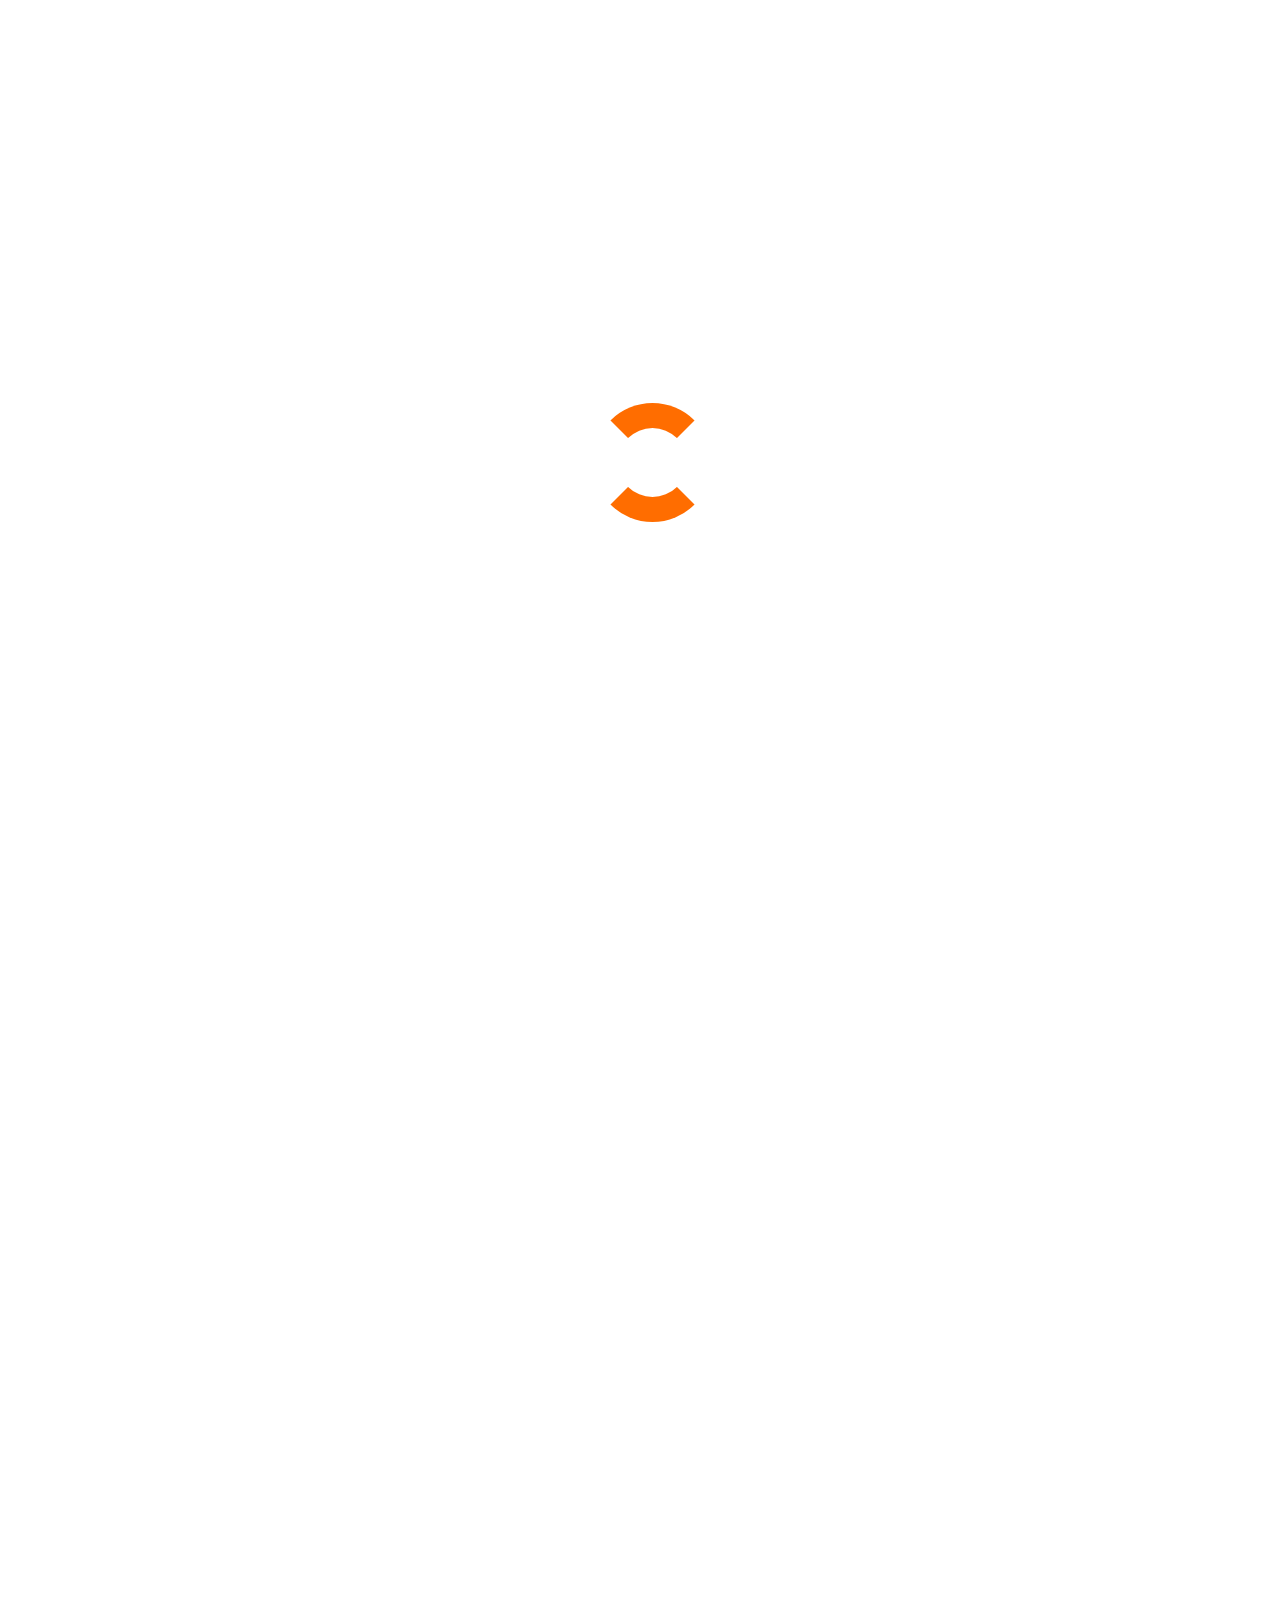
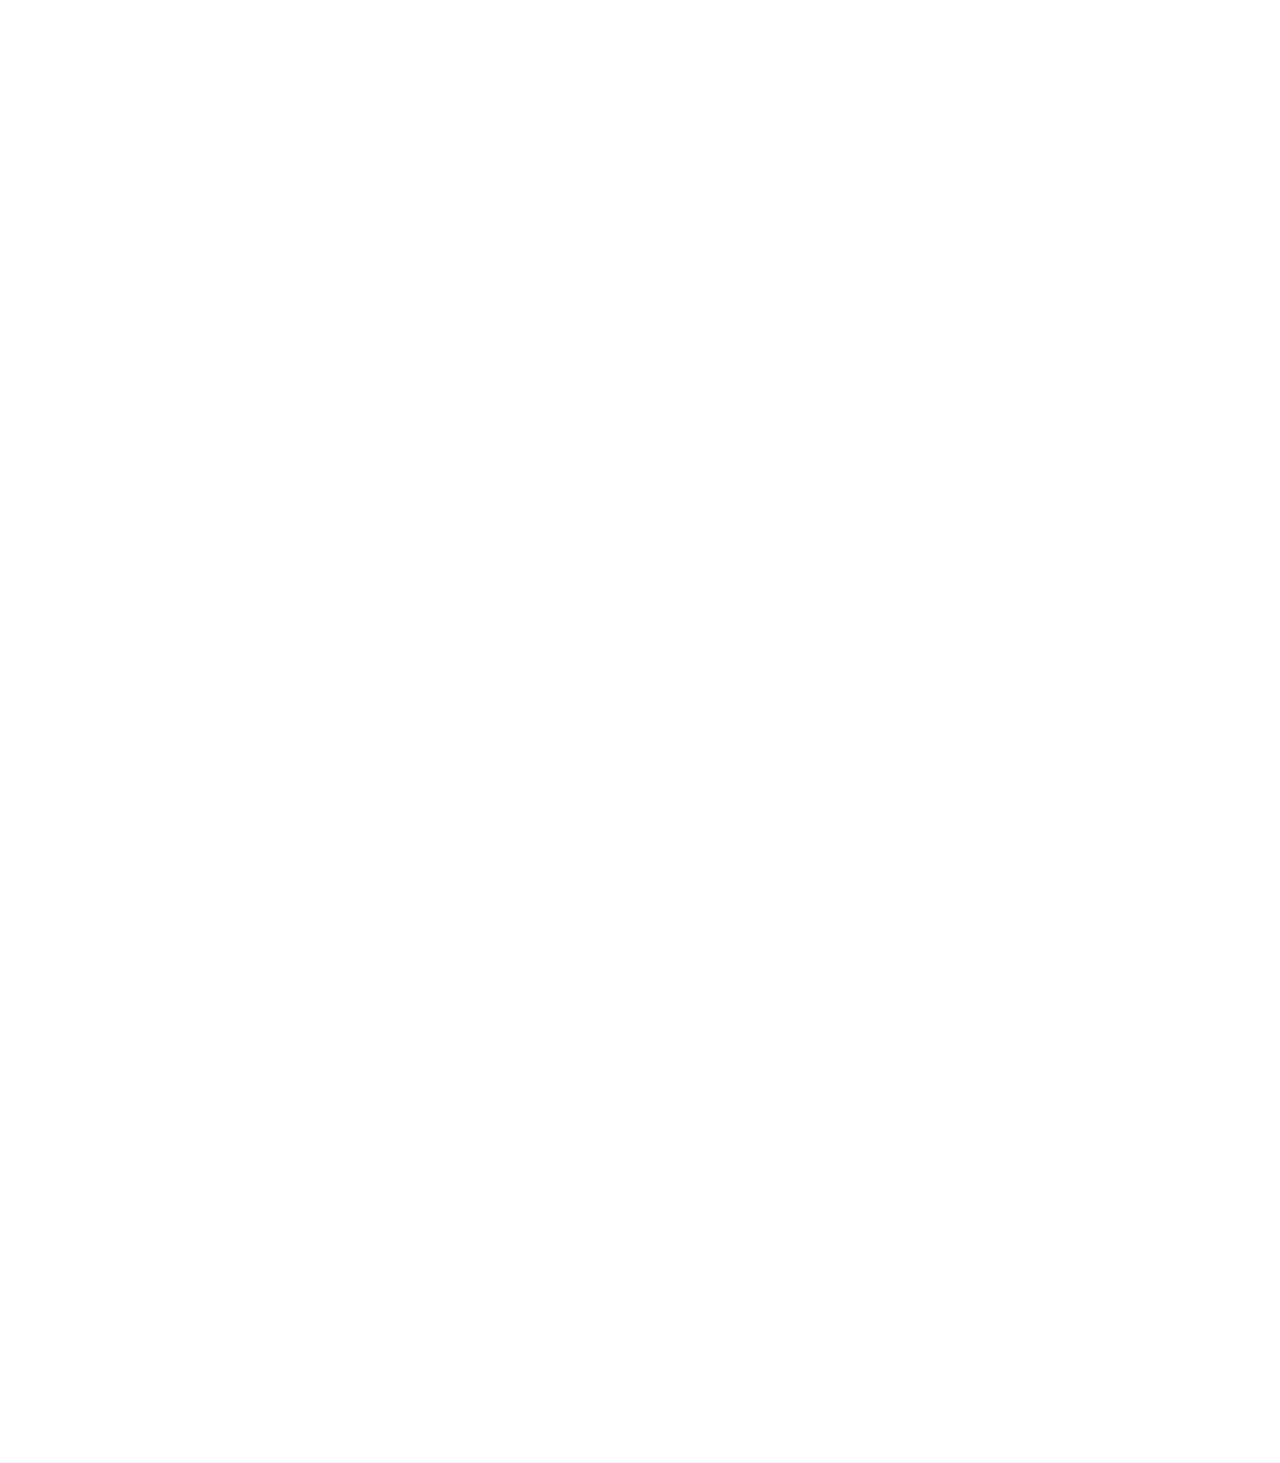
==== index.html @ 408ec14e "Fixed the place the support would take at the bottom of the page" ====
<!DOCTYPE html>
<html lang="en" dir="ltr">

<head>
    <meta charset="utf-8">
    <meta name="viewport" content="width=device-width, initial-scale=1" />
    <link rel="stylesheet" href="assets/styles/loading.css" media="all">
    <link rel="stylesheet" href="assets/styles/main.css" media="all">
    <link rel="stylesheet" href="assets/styles/nav.css" media="all">
    <link rel="stylesheet" href="assets/styles/index.css" media="all">

    <link rel="icon" href="favicon.ico" type="image/x-icon" />

    <link rel="canonical" href="https://maik.dev/projects/learntoprogram">

    <title>Learn to Program</title>
    <!--
    <meta name="description" content="" />

    <meta property="og:title" content="" />
    <meta property="og:type" content="article" />
    <meta property="og:url" content="" />
    <meta property="og:image" content="" />
    <meta property="og:site_name" content="" />
    <meta property="og:description" content="" />

    <meta name="twitter:card" content="summary_large_image">
    <meta name="twitter:title" content="" />
    <meta name="twitter:description" content="" />
    <meta name="twitter:image" content="" />
    <meta name="twitter:site" content="" />
    <meta name="twitter:creator" content="@maik_dev" />
-->
</head>

<body>
    <div id="top"></div>
    <div id="loading">
        <div class="container">
            <span class="load_icon"></span>
        </div>
    </div>
    <nav>
        <input class="nav_toggle_input hidden" id="nav_toggle_mobile" type="checkbox">
        <label class="nav_toggle desktop_hidden" for="nav_toggle_mobile"></label>
        <a class="logo" href="/">Learn to Program</a>
        <ul class="items">
            <li class="item active"><a href="/">Home</a></li>
            <li class="item hasdropdown">
                <a href="#">Learn</a>
                <div class="submenu mobile_hidden">
                    <div class="column capitalize">
                        <span><a href="#">Subjects</a></span>
                        <ul>
                            <li><a href="#">Full catalog</a></li>
                            <li><a href="#">Web development</a></li>
                            <li><a href="#">Programming</a></li>
                            <li><a href="#">Data science</a></li>
                            <li><a href="#">Partnerships</a></li>
                            <li><a href="#">Design</a></li>
                        </ul>
                    </div>
                    <div class="column">
                        <span><a href="#">Languages</a></span>
                        <ul>
                            <li><a href="#">Python</a></li>
                            <li><a href="#">Java</a></li>
                            <li><a href="#">Ruby</a></li>
                            <li><a href="#">Kotlin</a></li>
                            <li><a href="#">PHP</a></li>
                        </ul>
                    </div>
                    <div class="column">
                        <span><a href="#">Frameworks</a></span>
                        <ul>
                            <li><a href="#">Vue.js</a></li>
                            <li><a href="#">ReactJS</a></li>
                            <li><a href="#">Express</a></li>
                        </ul>
                    </div>
                </div>
            </li>
            <li class="item"><a href="/pricing.html">Pricing</a></li>
            <li class="item"><a href="/contact.html">Contact</a></li>
            <div class="nav_background"></div>
        </ul>
    </nav>
    <header class="parallax">
        <div class="container center">
            <div class="left column">
                <img class="logo" src="/assets/images/logo.svg" alt="Logo">
                <h1>Learn to Program</h1>
                <div class="typewriter">
                    <span>Code your own:</span>
                    <div class="container">
                        <div class="blinker-container">
                            <span class="typewriter-text website">Website</span><span class="typewriter-text software">Software</span><span class="typewriter-text framework">Framework</span>
                        </div>
                    </div>
                </div>
            </div>
            <div class="right getstarted column">
                <!--                <h2>Get started!</h2>-->
                <!--                <p>Lorem ipsum dolor sit amet, consectetur adipisicing elit. Ipsam, odit.</p>-->
                <a class="button" href="#start">Learn More..</a>
            </div>
        </div>
    </header>

    <div class="content">
        <div class="info">
            <div id="notsurewheretobegin" class="notsurewheretobegin">
                <h1>Why learn coding with us?</h1>
                <p>First, we copied the best system for learning to code.
                    Some time later, we've (almost) perfected it.</p>
            </div>
            <div id="timeline" class="timeline">
                <div class="step">
                    <div class="picture">
                        <img title="Choose what to learn" src="/assets/images/index/computer.svg" alt="Computer">
                    </div>
                    <div class="text">
                        <h1>Choose what to learn</h1>
                        <p>From building websites to analyzing data, the choice is yours. Not sure where to start? We'll point you in the right direction.</p>
                    </div>
                </div>
                <div class="step">
                    <div class="picture">
                        <img title="Learn by doing" src="/assets/images/index/computer.svg" alt="Computer">
                    </div>
                    <div class="text">
                        <h1>Learn by doing</h1>
                        <p>No matter your experience level, you'll be writing real, working code in seconds.</p>
                    </div>
                </div>
                <div class="step">
                    <div class="picture">
                        <img title="Get instant feedback" src="/assets/images/index/computer.svg" alt="Computer">
                    </div>
                    <div class="text">
                        <h1>Get instant feedback</h1>
                        <p>Your code will be executed and tested as soon as you submit it, so you always know if you're on the right track.</p>
                    </div>
                </div>
                <div class="step">
                    <div class="picture">
                        <img title="Put your learning into practice" src="/assets/images/index/computer.svg" alt="Computer">
                    </div>
                    <div class="text">
                        <h1>Put your learning into practice</h1>
                        <p>Apply your learning with real-world projects and test your knowledge with <a href="#">our project ideas</a>.</p>
                    </div>
                </div>
                <div class="step">
                    <div class="picture">
                        <img title="Get your dream job" src="/assets/images/index/computer.svg" alt="Computer">
                    </div>
                    <div class="text">
                        <h1>Get your dream job</h1>
                        <p>Coding skills have never been more in-demand. Learn everything you need up your career with <a href="#">our certificates</a>.</p>
                    </div>
                </div>
            </div>
            <div id="whattodo" class="whattodo">
                <div class="points">
                    <span class="point">Tell us <span class="why">why</span> you want to learn to code</span>
                    <span class="point">We’ll show you <span class="what">what</span> to learn</span>
                </div>
            </div>
        </div>
        <div class="support mobile_hidden">
            <div class="container">
                <div class="content">
                    <h1>Support</h1>
                    <p>Online text support is not available yet. Please come back later or send us an email at <a href="mailto:learntoprogram@maik.dev">learntoprogram@maik.dev</a>.</p>
                    <p>You can also try to contact us using the <a href="/contact.html#form">contact form</a>.</p>
                </div>
            </div>
        </div>
    </div>

    <footer id="footer">
        <div class="column">
            <h1>Info</h1>
            <ul>
                <li><a href="#">Languages</a></li>
                <li><a href="#">Account</a></li>
                <li><a href="#">Pricing</a></li>
                <li><a href="#">Work with us</a></li>
                <li><a href="#">Hiring</a></li>
            </ul>
        </div>
        <div class="column">
            <h1>Need help?</h1>
            <ul>
                <li><a href="#">Customer service</a></li>
                <li><a href="#">Group sales</a></li>
                <li><a href="#">Pricing</a></li>
                <li><a href="#">Lorem</a></li>
                <li><a href="#">ipsum</a></li>
            </ul>
        </div>
        <div class="column newsletter">
            <h1>Stay connected</h1>
            <p>Join over 10,000 people who recieve our bi-weekly newsletter.</p>
            <div class="signup">
                <input type="email" name="email" placeholder="Email Adress">
                <button>Sign-Up</button>
            </div>
        </div>
        <div class="bottom">
            <div class="uparrow">
                <a href="#top">&#8963;</a>
            </div>
            <div class="copyright">
                <span class="copyright">© Maik de Kruif (maikka39). All rights reserved.</span>
                <span class="splitmark">|</span>
                <span class="not_affiliated">Learn to Program is not affiliated with any company.</span>
                <span class="splitmark">|</span>
                <span class="trademarks">Brand and product names mentioned are trademarks of their respective companies.</span>
            </div>
            <div class="links">
                <ul>
                    <li><a href="#">Terms of Service</a></li>
                    <li><a href="#">Privacy Policy</a></li>
                    <li><a href="#">Sitemap</a></li>
                </ul>
            </div>
        </div>
    </footer>

</body></html>
---- assets/styles/loading.css ----
#loading {
    transition: none;
    top: 0;
    left: 0;
    position: sticky;
    display: block;
    width: 0;
    height: 0;
    z-index: 100;
}

#loading > .container {
    transition: none;
    position: relative;
    width: 100vw;
    height: 100vh;
    background: #ffffff;
    animation: hide 0.2s infinite forwards;
    animation-iteration-count: 1;
    animation-delay: 0.25s;
}

#loading .load_icon {
    position: absolute;
    left: 50%;
    top: 50%;
    transform: translate(-50%, -50%);
    display: inline-block;
    width: 96px;
    height: 96px;
}

#loading .load_icon:after {
    content: " ";
    display: block;
    width: 69px;
    height: 69px;
    margin: 1px;
    border-radius: 50%;
    border: 25px solid #ff6d00;
    border-color: #ff6d00 transparent #ff6d00 transparent;
    animation: loading 0.8s linear infinite;
}

@keyframes hide {
    from {
        opacity: 1;

    }

    99% {
        opacity: 0;
        height: 100vh;
    }

    to {
        opacity: 0;
        visibility: hidden;
        height: 0;
    }
}

@keyframes loading {
    0% {
        transform: rotate(0deg);
    }

    100% {
        transform: rotate(360deg);
    }
}
---- assets/styles/main.css ----
@import url('https://fonts.googleapis.com/css?family=Roboto+Mono&display=fallback');
@import url('https://fonts.googleapis.com/css?family=Roboto&display=swap');

html,
body {
    margin: 0;
    padding: 0;
}

body {
    position: relative;
    font-family: 'Roboto', sans-serif;
    letter-spacing: 0.04em;
    overflow-x: hidden;
    overflow-y: auto;
    scroll-behavior: smooth;
}

::selection {
    color: #ff6d00;
    background: #000000;
}

p {
    letter-spacing: 0.05em;
    line-height: 1.2em;
}

a {
    color: #ff6d00;
}

* {
    transition: background-color 0.15s ease;
}

@media screen and (max-width: 480px) {

    body,
    input,
    select,
    textarea {
        font-size: 12pt;
    }
}

@media screen and (max-width: 480px) {

    html,
    body {
        min-width: 320px;
    }
}

@media screen and (max-width: 736px) {

    body,
    input,
    select,
    textarea {
        font-size: 12pt;
    }
}

/*
@media screen and (max-width: 736px) {

	html,
	body {
		overflow-x: hidden;
	}
}
*/

@media screen and (max-width: 980px) {

    body,
    input,
    select,
    textarea {
        font-size: 12pt;
    }
}

@media screen and (max-width: 1280px) {

    body,
    input,
    select,
    textarea {
        font-size: 11.5pt;
    }
}

@media screen and (max-width: 1680px) {

    body,
    input,
    select,
    textarea {
        font-size: 13pt;
    }
}



.hidden {
    display: none !important;
}

.nocroll {
    overflow: hidden;
}

.capitalize {
    text-transform: capitalize;
}

.center {
    position: absolute;
    left: 50%;
    top: 50%;
    transform: translate(-50%, -50%);
    /*
    display: flex;
justify-content: center;
align-content: center
*/
}

@media only screen and (max-width: 736px) {
    .mobile_hidden {
        display: none !important;
    }
}

@media only screen and (min-width: 736px) {
    .desktop_hidden {
        display: none !important;
    }
}

body > .content {
    background: #ffffff;
    z-index: 0;
    position: relative;
}

body > .content > .support {
    position: absolute;
    bottom: 0;
    right: 0;
    height: 100%;
    width: 0;

    display: flex;
    align-items: flex-end;
    justify-content: flex-end;

}

body > .content > .support > .container {
    position: sticky;
    transform: translateX(calc(-40vw - 2 * 3em));
    bottom: 0;
    width: 0;
}

body > .content > .support .content {
    position: relative;
    width: 40vw;
    box-sizing: border-box;
    margin: 3em;
    margin-top: -6em;
    background: #ff6d00;
    padding: 2em;
    border-radius: 20px;
    border-bottom-right-radius: 0;
    /*    width: 30vw;*/
    clip-path: circle(2.5em at calc(100% - 3em) calc(100% - 3em));
    transition: all 0.25s ease-in-out;
    cursor: pointer;
    box-shadow: 0 4px 8px 0 rgba(0, 0, 0, 0.2),
        0 6px 20px 0 rgba(0, 0, 0, 0.19);
    /*    pointer-events: none;*/
}

body > .content > .support .content:after {
    /*    content: "\260E";*/
    content: " ";
    width: 1em;
    height: 1em;
    background: #ffffff;
    /*    -webkit-mask: url("/assets/images/chat.svg") no-repeat 50% 50%;*/
    /*    mask: url("/assets/images/chat.svg") no-repeat 50% 50%;*/
    /*        background-repeat: no-repeat;*/

    -webkit-mask-image: url("/assets/images/chat.svg");
    -webkit-mask-mode: match-source;
    -webkit-mask-repeat: no-repeat;
    -webkit-mask-size: cover;

    mask-image: url("/assets/images/chat.svg");
    mask-mode: match-source;
    mask-repeat: no-repeat;
    mask-size: cover;

    position: absolute;
    color: #ffffff;
    font-size: 3em;
    right: 0.5em;
    bottom: 0.5em;
}

body > .content > .support .content:hover {
    background: #ff6d00;
    clip-path: circle(75%);
    cursor: default;
}

body > .content > .support .content:hover:after {
    background: transparent;
}

body > .content > .support .content > * {
    color: transparent;
}

body > .content > .support .content:hover > * {
    color: #ffffff;
}

body > .content > .support .content > h1 {
    font-size: 2em;
    margin: 0 0 0.5em;
}


body > .content > .support .content > p a {
    text-decoration: underline;
    font-weight: 800;
    color: inherit;
}
---- assets/styles/nav.css ----
/*
 * ################
 *  Navigation Bar
 * ################
 */

body > nav {
    position: absolute;
    width: 100%;
    height: 3.5em;
    line-height: 3.5em;
    z-index: 10;
    user-select: none;
    display: flex;
    justify-content: space-between;
}

body > nav > .nav_toggle {
    position: absolute;
    z-index: 10;
    top: 0;
    left: 0;
    background-color: #000000;
    width: 3.5em;
    height: 3.5em;
}

body > nav > .nav_toggle:before {
    position: absolute;
    display: inline-block;
    width: calc(3.5em /2);
    height: calc(3.5em /2);
    top: 0;
    left: 0;
    margin: 0;
    text-decoration: none;
    text-align: center;
    color: #ffffff;
    content: "\2263";
    font-weight: 900;
    font-size: 2em;
}

body > nav > .nav_toggle_input:checked + .nav_toggle:before {
    content: "\2715";
}

body > nav > .nav_toggle_input:checked ~ .items {
    clip-path: inset(0% 0% 0% 0%);
}

body > nav > .logo {
    text-decoration: none;
    color: #000000;
    margin-left: 0.5em;
    display: inline-block;
    height: 3.5em;
    padding: 0 1em;
}

body > nav > .items {
    cursor: default;
    user-select: none;
    margin: 0;
    padding: 0;
    margin-right: 1em;
    list-style: none;
}

body > nav > .items > .item {
    display: inline-block;
    height: 3.5em;
    padding: 0 0.1em;
}

body > nav > .items > .item > a {
    text-decoration: none;
    display: inline-block;
    cursor: pointer;
    color: #000000;
    position: relative;
    height: 3.5em;
    padding: 0 1em;
}

body > nav > .items > .nav_background {
    position: absolute;
    left: 0;
    top: 0;
    width: 100%;
    height: 100%;
    z-index: -1;
    background-color: transparent;
    transition-delay: 0.25s;
}

body > nav > .items > .item:hover {
    /*    background-color: #c2c2c2;*/
    /*    background-color: rgba(240, 240, 240, 0.75);*/
    background-color: rgba(117, 117, 117, 0.09);
}

body > nav > .items .hasdropdown:hover ~ .nav_background {
    transition-delay: 0s;
    background-color: rgba(255, 255, 255, 0.75);
}

body > nav > .items > .item:hover > .submenu {
    clip-path: inset(0% 0% 0% 0%)
}

body > nav > .items > .item > .submenu {
    transition: clip-path 0.25s;
    clip-path: inset(0% 0% 100% 0%);
    position: absolute;
    background: rgba(255, 255, 255, 0.75);
    left: 0;
    padding: 1em 3em;
    width: calc(100vw - 2 * 3em);

    /*    Is set to flex on hover    */
    display: flex;
    /*    display: none;*/
    flex-direction: row;
    flex-wrap: wrap;
    justify-content: space-between;
    /*    align-items: flex-start;*/
    align-items: stretch;
}

body > nav > .items > .item > .submenu > .column {
    display: block;
    margin: 0 2em;
    flex-grow: 1;
}

body > nav > .items > .item > .submenu > .column a {
    text-decoration: none;
    color: #000000;
}

body > nav > .items > .item > .submenu > .column > span {
    font-size: 1em;
    font-weight: 800;
}

body > nav > .items > .item > .submenu > .column > span > a {
    display: block;
    /*    To add padding before the element starts    */
    margin-left: -1em;
    padding-left: 1em;
}

body > nav > .items > .item > .submenu > .column > ul {
    list-style: none;
    padding-left: 1em;
    min-width: 10em;
    /*    Use grid because of a bug in flexbox    */
    /*    https://stackoverflow.com/a/33899301/9146982    */
    /*    Also, this works beter as you can specify the amount of items below each other instead of having to calculate the height    */
    display: grid;
    grid-auto-flow: column;
    grid-template-rows: repeat(4, auto);
}

body > nav > .items > .item > .submenu > .column > ul > li {
    margin-right: 1em;
    background-color: transparent;
}

body > nav > .items > .item > .submenu > .column > ul > li:hover {
    background-color: #cccccc;
}

body > nav > .items > .item > .submenu > .column > ul > li > a {
    display: block;
    line-height: 1.5em;
    padding: 0.5em;
    color: #000000;
}

@media only screen and (max-width: 736px) {
    body > nav {
        background: #ffffff;
        user-select: none;
        position: sticky;
        top: 0;
    }

    body > nav > .logo {
        background: #ffffff;
        width: 100%;
        margin: 0;
        text-align: center;
        position: absolute;
        left: 50%;
        transform: translateX(-50%);
    }

    body > nav > .items {
        transition: clip-path 0.25s;
        clip-path: inset(0% 100% 0% 0%);
        position: absolute;
        margin-top: 3.5em;
        background: #c2c2c2;
        width: 100%;
        height: calc(100vh - 3.5em);
    }

    body > nav > .items > .item {
        display: block;
        padding: 0;
        width: 100%;
    }

    body > nav > .items > .item > a {
        padding: 0;
        padding-left: 2em;
        width: calc(100% - 2em);
    }

    body > nav > .nav_toggle {
        display: block;
    }
}


/*
 * ########
 *  Footer
 * ########
 */


body > footer {
    position: relative;
    background: #000000;
    display: flex;
    flex-direction: row;
    flex-wrap: wrap;
    justify-content: space-evenly;
    padding: 3em;
}

body > footer > .column {
    background: #000000;
    /*    height: 40vh;*/
    align-self: flex-start;
    display: flex;
    flex-direction: column;
    color: #ffffff;
    padding: 2em;
    margin-bottom: -1em;
}

body > footer > .column > h1 {
    text-transform: uppercase;
}

body > footer > .column > ul {
    list-style: none;
    font-size: 1.2em;
    margin: 0;
    padding: 0;
}

body > footer > .column > ul > li > a {
    text-decoration: none;
    text-transform: capitalize;
    color: #ff6d00;
}

body > footer > .column > ul > li > a:after {
    content: ">";
    margin: 0 0.5em;
    line-height: 100%;
}

body > footer > .newsletter {
    /*    */
}

body > footer > .newsletter > .signup {
    display: block;
    height: 3.5em;
}

body > footer > .newsletter > .signup > * {
    display: inline-block;
    font-size: 1em;
    padding: 0.5em 1.5em;
    box-sizing: border-box;
}


body > footer > .newsletter > .signup > input {
    height: 100%;
}


body > footer > .newsletter > .signup > button {
    border: none;
    height: 100%;
    background: #ff6d00;
    color: #ffffff;
}

body > footer > .bottom {
    align-self: flex-end;
    text-align: center;
}

body > footer > .bottom > .uparrow {
    user-select: none;
}

body > footer > .bottom > .uparrow > a {
    color: #ffffff;
    display: inline-block;
    text-decoration: none;
    padding: 0.3em 1.5em 0;
    font-size: 3.4em;
    transition: all 0.2s ease;
}

body > footer > .bottom > .uparrow > a:hover {
    transform: translateY(-0.2em);
    /*    Add a padding so the arrow doesn't go up and down when putton the cursor underneath the arrow    */
    padding-bottom: 0.2em;
    margin-bottom: -0.2em;
}

body > footer > .bottom > .copyright {
    display: block;
    flex: none;
    bottom: 0;
    color: #ffffff;
    padding: 0.8em 2em;
    border-top-style: solid;
    border-bottom-style: solid;
    border-color: #ffffff;
    border-width: 2px;
}

body > footer > .bottom > .links {
    /*    */
}

body > footer > .bottom > .links > ul {
    list-style: none;
    padding: 0;
    margin: 0.5em;
}

body > footer > .bottom > .links > ul > li {
    display: inline-block;
    margin: 0.2em 0.5em;
}

body > footer > .bottom > .links > ul > li a {
    text-decoration: none;
    color: #ffffff;
}

body > footer > .bottom > .links > ul > li a:hover {
    text-decoration: underline;
}

@media only screen and (max-width: 736px) {
    body > footer {
        flex-direction: column;
        text-align: center;
    }

    body > footer > .column {
        margin: auto;
    }
}
---- assets/styles/index.css ----
html {
    height: 100%;
    overflow: hidden;
}

body {
    overflow-x: hidden;
    overflow-y: scroll;
    perspective: 1px;
    transform-style: preserve-3d;
    height: 100%;
}

body > header {
    position: relative;
    transform-style: inherit;
    /*    height: 100vh;*/

    height: 100vh;
    min-height: 600px;
    width: 100vw;
    box-sizing: border-box;
    /*    padding: 30vw 0 5vw;*/
    /*    background: rgba(6, 6, 18, 0.95);*/
}

body > .parallax,
body > .parallax:before {
    background: 50% 50% / cover;
}

body > .parallax {
    z-index: -1;
}

body > .parallax:before {
    content: "";
    position: absolute;
    top: 0;
    left: 0;
    right: 0;
    bottom: 0;
    display: block;
    /*    background-image: url("/assets/images/banner.webp");*/
    /*    background-size: cover;*/
    background: linear-gradient(22.5deg, rgba(67, 67, 67, 0.02) 0%, rgba(67, 67, 67, 0.02) 29%, rgba(47, 47, 47, 0.02) 29%, rgba(47, 47, 47, 0.02) 37%, rgba(23, 23, 23, 0.02) 37%, rgba(23, 23, 23, 0.02) 55%, rgba(182, 182, 182, 0.02) 55%, rgba(182, 182, 182, 0.02) 69%, rgba(27, 27, 27, 0.02) 69%, rgba(27, 27, 27, 0.02) 71%, rgba(250, 250, 250, 0.02) 71%, rgba(250, 250, 250, 0.02) 100%), linear-gradient(67.5deg, rgba(117, 117, 117, 0.02) 0%, rgba(117, 117, 117, 0.02) 14%, rgba(199, 199, 199, 0.02) 14%, rgba(199, 199, 199, 0.02) 40%, rgba(33, 33, 33, 0.02) 40%, rgba(33, 33, 33, 0.02) 48%, rgba(135, 135, 135, 0.02) 48%, rgba(135, 135, 135, 0.02) 60%, rgba(148, 148, 148, 0.02) 60%, rgba(148, 148, 148, 0.02) 95%, rgba(53, 53, 53, 0.02) 95%, rgba(53, 53, 53, 0.02) 100%), linear-gradient(135deg, rgba(190, 190, 190, 0.02) 0%, rgba(190, 190, 190, 0.02) 6%, rgba(251, 251, 251, 0.02) 6%, rgba(251, 251, 251, 0.02) 18%, rgba(2, 2, 2, 0.02) 18%, rgba(2, 2, 2, 0.02) 27%, rgba(253, 253, 253, 0.02) 27%, rgba(253, 253, 253, 0.02) 49%, rgba(128, 128, 128, 0.02) 49%, rgba(128, 128, 128, 0.02) 76%, rgba(150, 150, 150, 0.02) 76%, rgba(150, 150, 150, 0.02) 100%), linear-gradient(90deg, #FFF, #FFF);
    transform-origin: center center 0;
    transform: translateZ(-1px) scale(2);
    z-index: -2;
    min-height: 100vh;
}

/*
body > .parallax:after {
    background-size: cover;
    background-image: url("/assets/images/banner.webp");
    z-index: -1;
}
*/

body > header > .container {
    display: flex;
    flex-direction: row;
    flex-wrap: nowrap;
    /*    justify-content: space-between;*/
    justify-content: center;
    /*    align-items: center;*/
    align-items: flex-end;
    align-content: center;
    width: 70%;
    padding-bottom: 6em;
}

body > header > .container > .column {
    /*    background: grey;*/
    margin: 2em;
}

body > header > .container > .left {
    flex-basis: 70%;
}

body > header > .container > .right {
    flex-basis: 30%;
}

body > header > .container .logo {
    width: 6em;
    height: 6em;
}

body > header > .container h1 {}

body > header > .container .typewriter {
    font-size: 2.8em;
    margin: 0;
    font-family: 'Roboto Mono', monospace, 'Roboto', sans-serif;
}

body > header > .container .typewriter > .container {
    display: block;
    max-width: calc(12ch + 12 * 0.15em);
}

body > header > .container .typewriter > .container > .blinker-container {
    display: inline;
    border-right: .15em solid orange;
    animation: blink-caret .5s step-end infinite;
    vertical-align: top;
}

body > header > .container .typewriter .typewriter-text {
    width: 0%;
    vertical-align: top;
    display: inline-block;
    overflow: hidden;
    white-space: nowrap;
    letter-spacing: .15em;
    text-transform: capitalize;
    /*
    animation: typing calc(0.15s * 7 * 2) steps(7, end),
blink-caret .5s step-end infinite;
*/
}

body > header > .container .typewriter .typewriter-text[class*="website"] {
    animation:
        typing7 calc(12s) steps(7, end) infinite;
    animation-delay: -4s;
}

body > header > .container .typewriter .typewriter-text[class*="software"] {
    animation:
        typing8 calc(12s) steps(8, end) infinite;
    animation-delay: 0s;
}

body > header > .container .typewriter .typewriter-text[class*="framework"] {
    animation:
        typing9 calc(12s) steps(9, end) infinite;
    animation-delay: 4s;
}

/* The typing effect */
@keyframes typing7 {

    from,
    35%,
    65%,
    to {
        width: 0;
    }

    40%,
    60% {
        width: calc(7ch + 7 * 0.15em);
    }
}

@keyframes typing8 {

    from,
    35%,
    65%,
    to {
        width: 0;
    }

    40%,
    60% {
        width: calc(8ch + 8 * 0.15em);
    }
}

@keyframes typing9 {

    from,
    35%,
    65%,
    to {
        width: 0;
    }

    40%,
    60% {
        width: calc(9ch + 9 * 0.15em);
    }
}

/* The typewriter cursor effect */
@keyframes blink-caret {

    from,
    to {
        border-color: transparent;
    }

    50% {
        border-color: #ff6d00;
    }
}

body > header > .container .getstarted > h2 {
    margin: 0.5em 0;
}

body > header > .container .getstarted > .button {
    background: #ff6d00;
    display: block;
    padding: 1.5em;
    border-radius: 15px;
    text-decoration: none;
    color: #ffffff;
    width: calc(100% - 2 * 1.5em);
    font-size: 1.5em;
    margin-bottom: calc(1.2em / 1.5 / 2);
}

@media screen and (max-width: 1280px) {
    body > header > .container {
        display: flex;
        flex-direction: column;
        flex-wrap: nowrap;
        align-items: stretch;
        width: 70%;
        padding-bottom: 6em;
    }

    body > header > .container > .column {
        text-align: center;
    }

    body > header > .container .typewriter > .container {
        text-align: left;
        margin: auto;
    }
}

@media only screen and (max-width: 736px) {
    body > header {
        font-size: 0.9em;
    }
}

@media only screen and (max-width: 636px) {
    body > header {
        font-size: 0.8em;
    }
}

@media only screen and (max-width: 570px) {
    body > header > .container {
        width: 90%;
    }

    body > header > .container .typewriter {
        font-size: 2em;
    }
}

body > .content > .info {
    width: 70%;
    min-width: 1260px;
    margin: auto;
    padding-top: 5em;
}

@media screen and (max-width: 1280px) {
    body > .content > .info {
        min-width: initial;
        width: 85%;
        font-size: 0.9em;
    }
}

@media screen and (max-width: 960px) {
    body > .content > .info {
        width: 90%;
        font-size: 0.8em;
    }
}

@media only screen and (max-width: 736px) {
    body > .content > .info {
        width: 90%;
        margin: auto;
        padding-top: 5em;
    }
}

body > .content > .info > .notsurewheretobegin > h1 {
    background: #000000;
    color: #ffffff;
    padding: 1.5em 1.5em;
}

body > .content > .info > .notsurewheretobegin > p {
    font-size: 2em;
    margin: 2em;
    text-align: center;
    font-weight: 900;
}

@media screen and (max-width: 1280px) {
    body > .content > .info > .notsurewheretobegin {
        text-align: center;

    }
}

@media screen and (max-width: 736px) {
    body > .content > .info > .notsurewheretobegin > h1 {
        padding: 1.5em 0;
        width: 120%;
        margin-left: -10%;
    }
}

body > .content > .info > .timeline {
    padding: 0 5em;
    display: flex;
    flex-wrap: nowrap;
    flex-direction: column;
    counter-reset: number;
}

body > .content > .info > .timeline > .step {
    position: relative;
    display: flex;
    flex-direction: row;
    flex-wrap: nowrap;
    align-items: center;
    margin: 2em 0;
    counter-increment: number;
}

body > .content > .info > .timeline > .step:before {
    content: counter(number)"";
    flex-shrink: 0;
    position: relative;
    display: block;
    font-size: 4em;
    /*    font-weight: 600;*/
    width: 2em;
    height: 2em;
    line-height: 2em;
    text-align: center;
    color: #ffffff;
    margin-right: 1em;
    border-radius: 100%;
    background: #ff6d00;
    /*    background: #000000;*/
}

body > .content > .info > .timeline > .step > * {
    margin: 0 2em;
}

body > .content > .info > .timeline > .step > .text {
    flex-shrink: 1;
}

body > .content > .info > .timeline > .step > .picture {
    flex-shrink: 0;
    width: 20%;
    min-width: 140px;
}

body > .content > .info > .timeline > .step > .picture img {
    width: 100%;
    margin-top: 12%;
    margin-bottom: -9%;
}

@media screen and (max-width: 1280px) {
    body > .content > .info > .timeline > .step:before {
        font-size: 3em;
    }
}

@media screen and (max-width: 736px) {
    body > .content > .info > .timeline {
        text-align: center;
    }

    body > .content > .info > .timeline > .step {
        flex-direction: column;
        justify-content: center;
        margin-bottom: 3em;
    }

    body > .content > .info > .timeline > .step:before {
        margin-right: 0;
    }

    body > .content > .info > .timeline > .step > * {
        margin-top: 2em;
    }

    body > .content > .info > .timeline > .step > .text > p {
        font-size: 1.3em;
    }
}
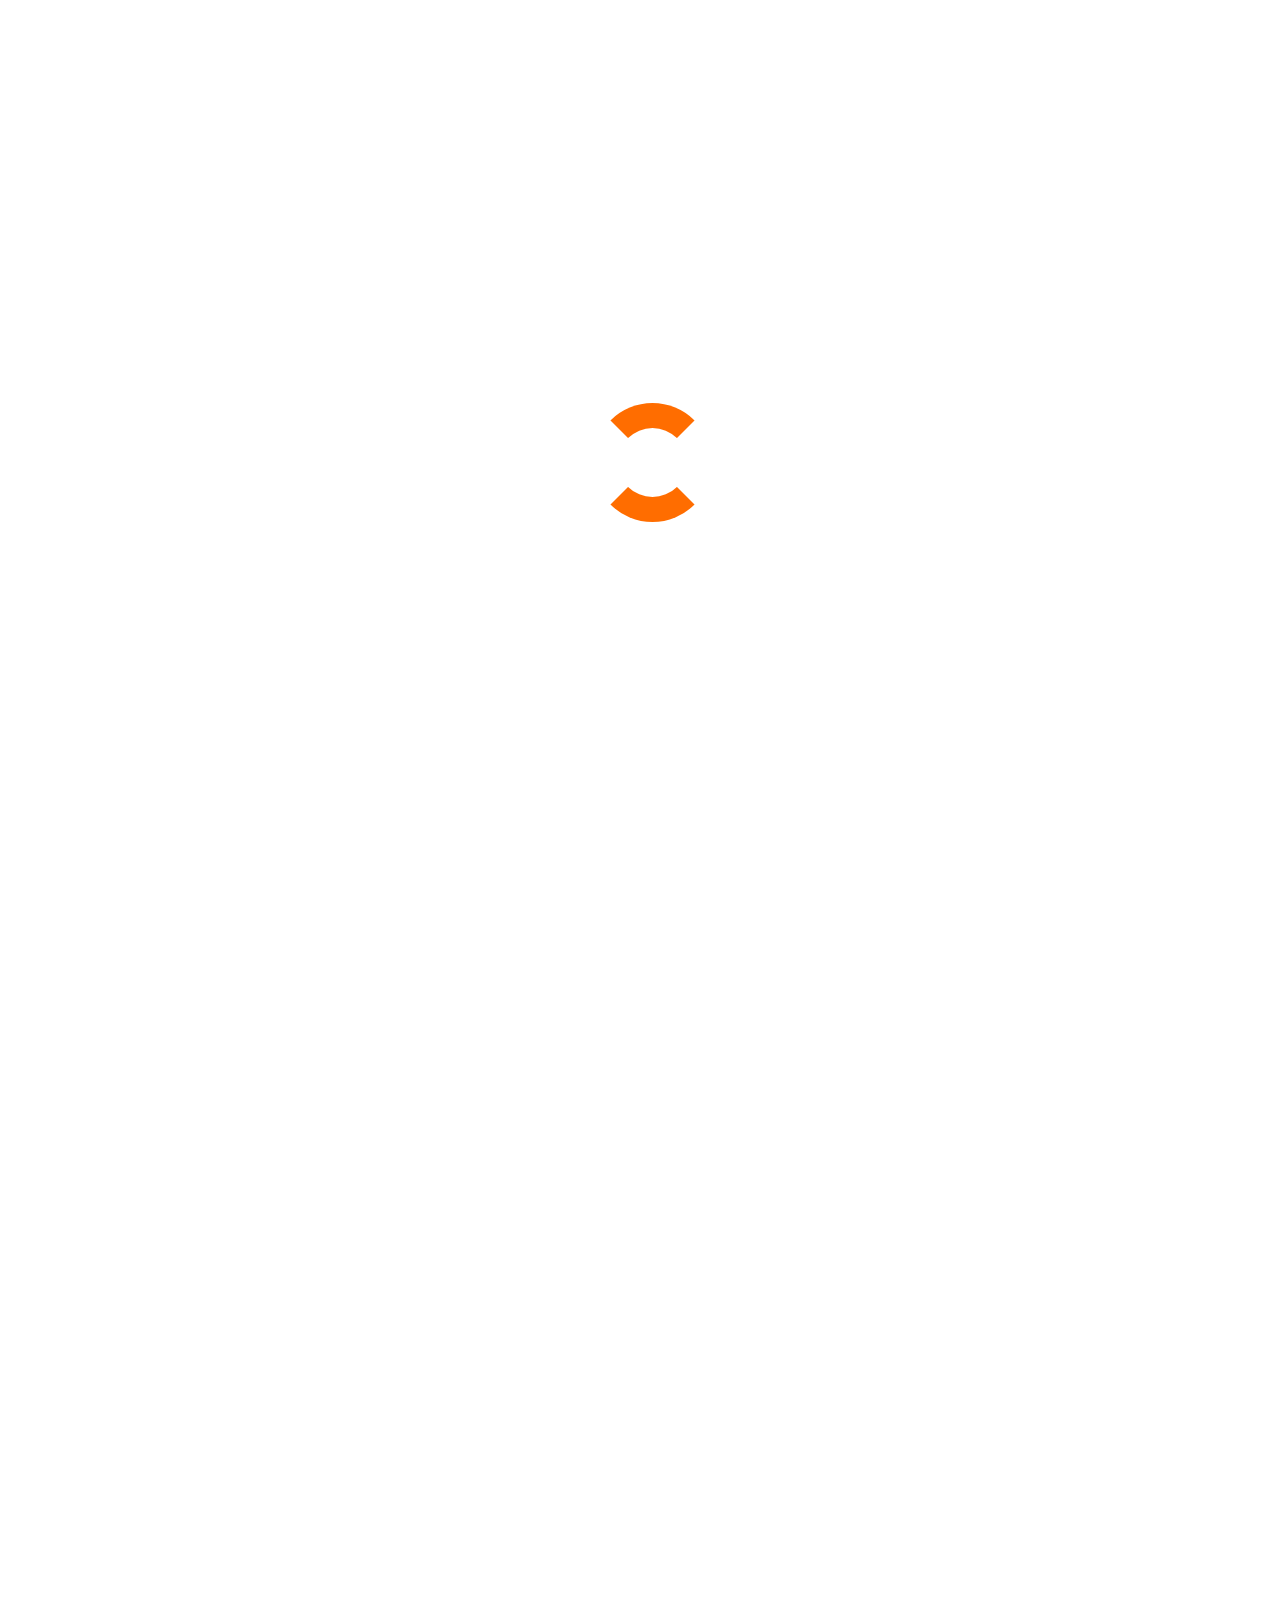
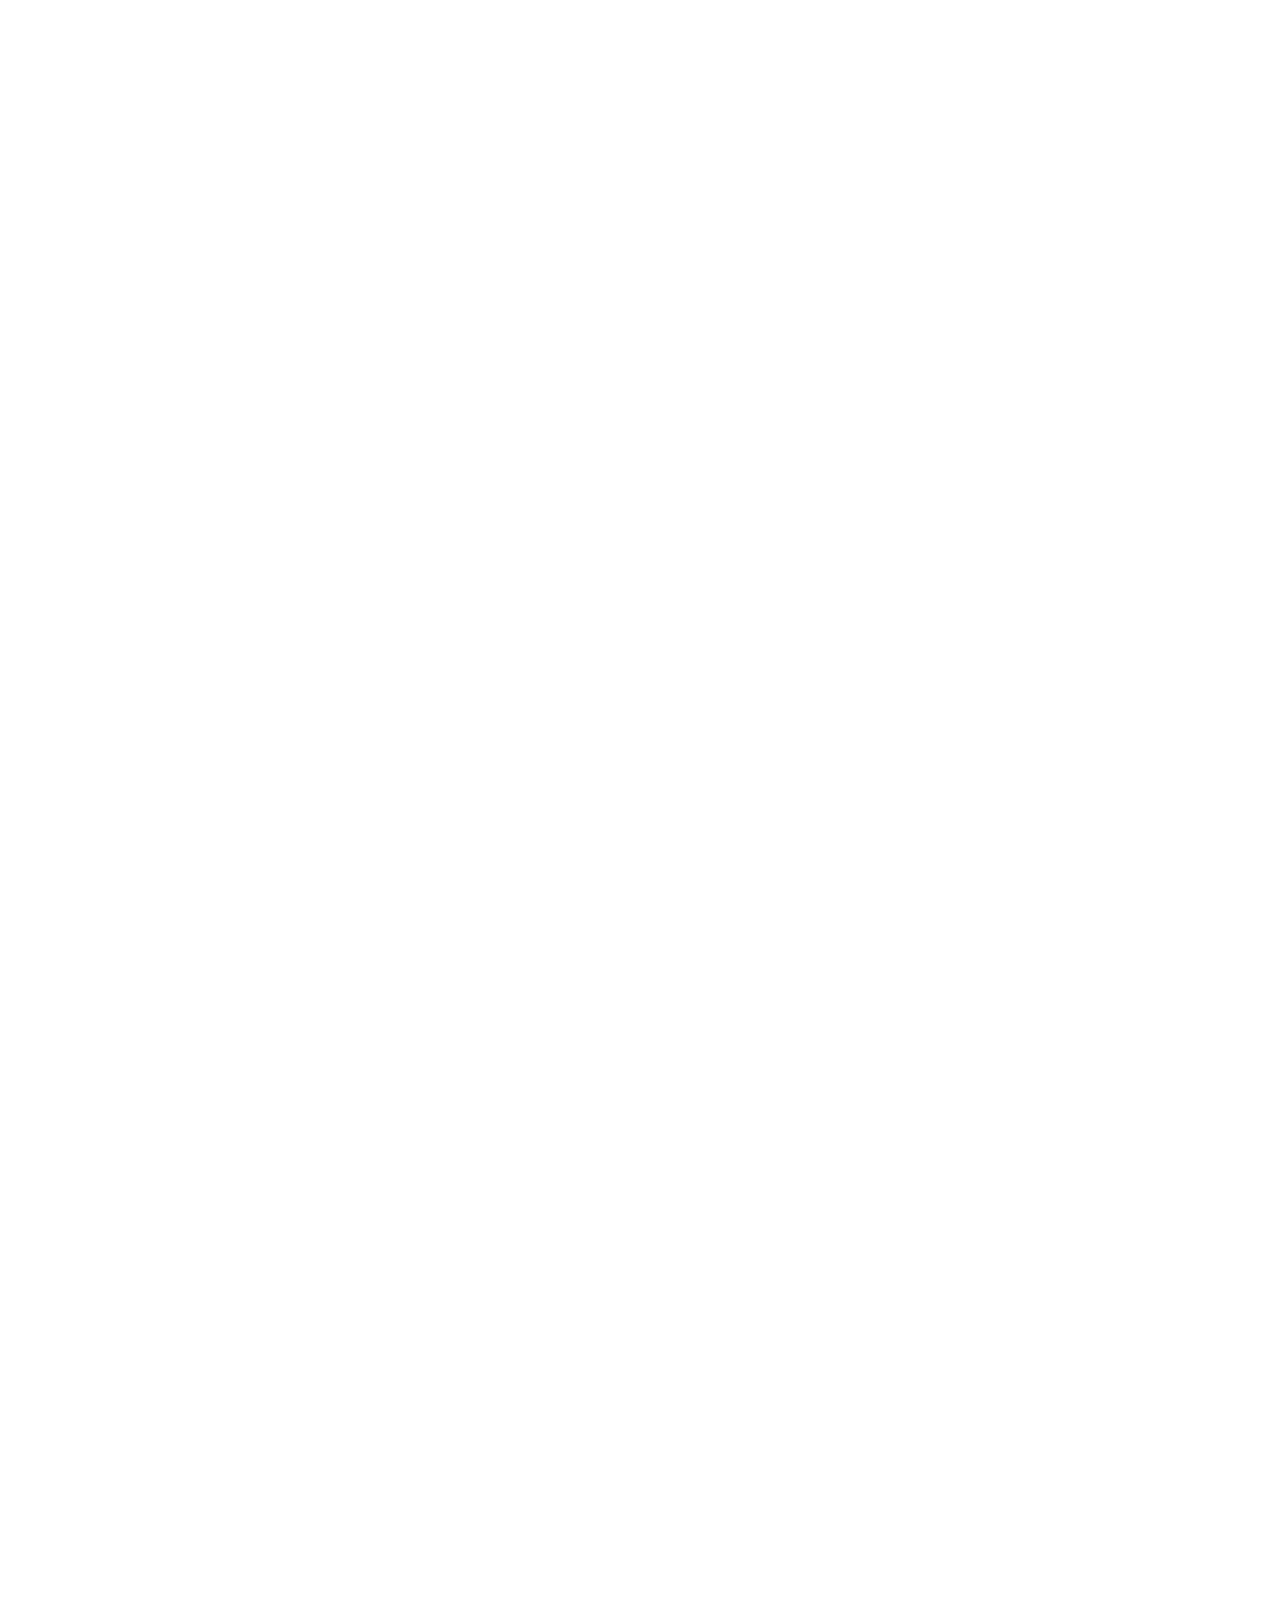
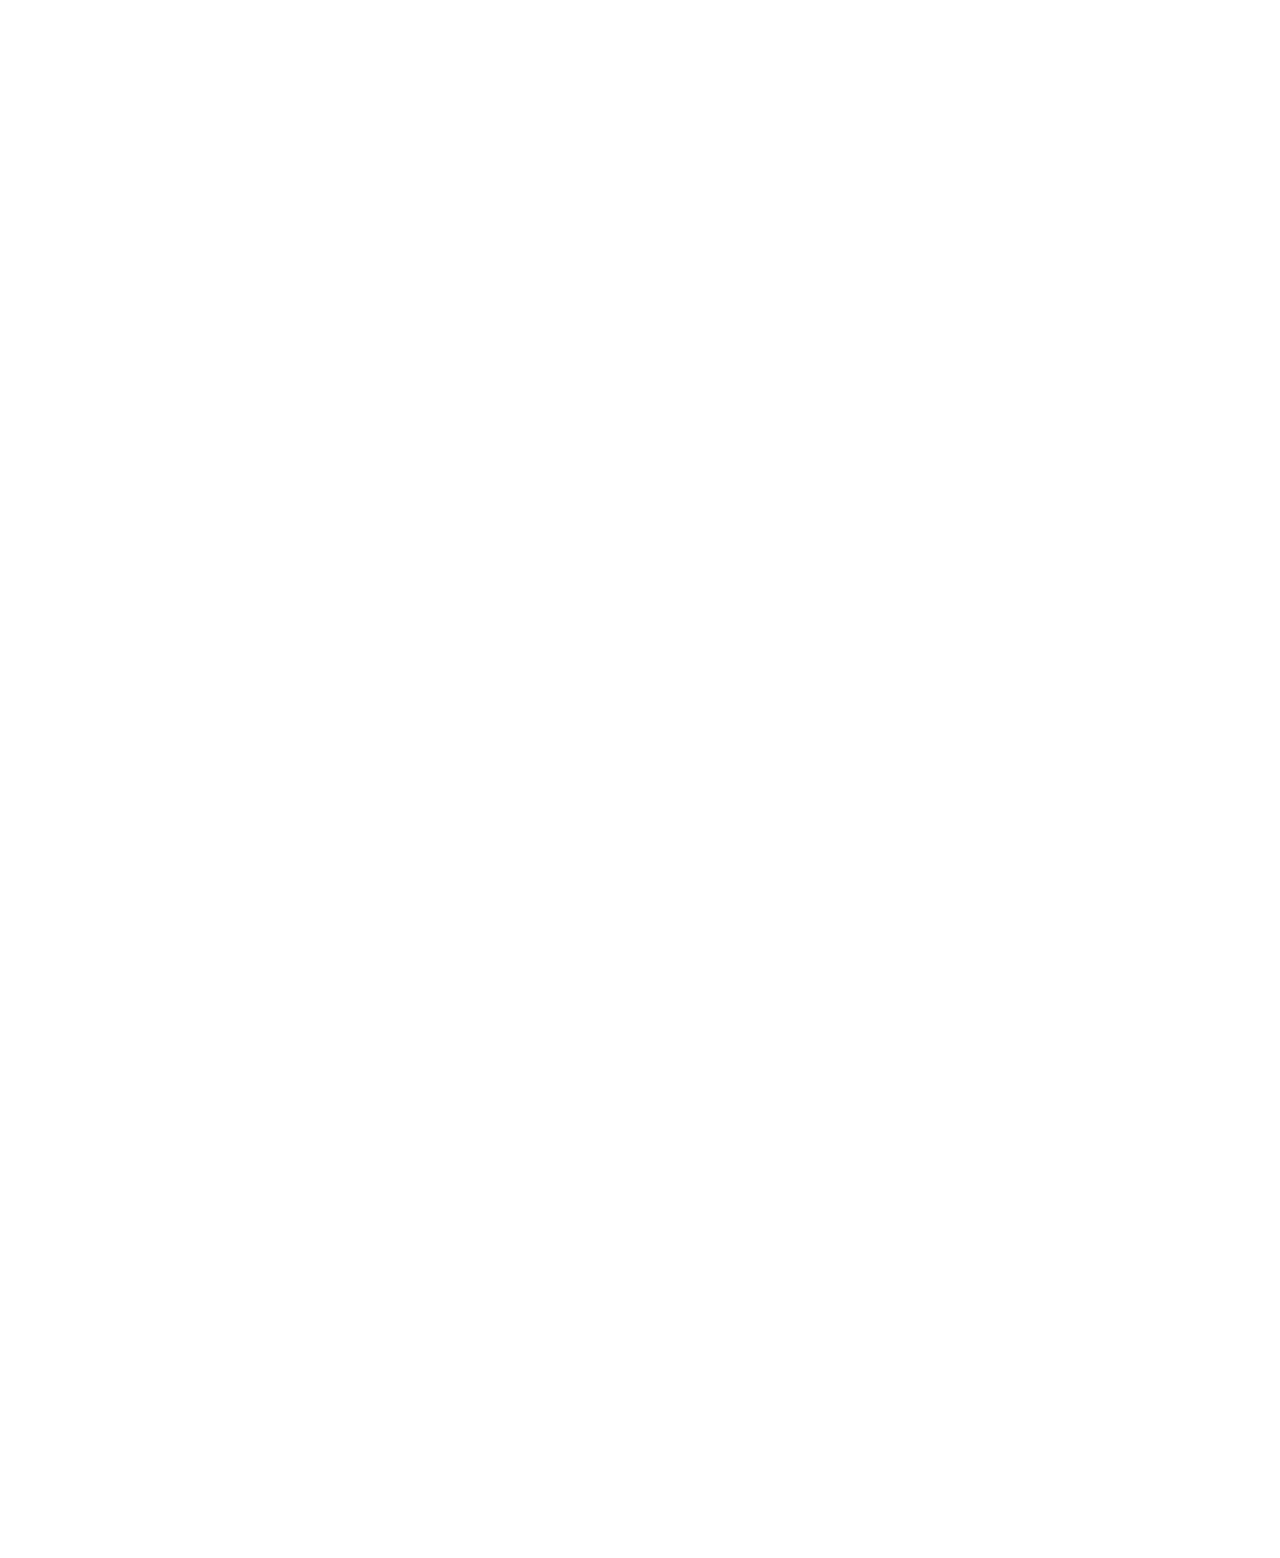
==== commit 4a242010: "Add more content to index" ====
--- a/index.html
+++ b/index.html
@@ -161,11 +161,46 @@
                     </div>
                 </div>
             </div>
-            <div id="whattodo" class="whattodo">
+        </div>
+        <div id="whattodo" class="whattodo">
+            <div class="container">
                 <div class="points">
                     <span class="point">Tell us <span class="why">why</span> you want to learn to code</span>
                     <span class="point">We’ll show you <span class="what">what</span> to learn</span>
                 </div>
+            </div>
+            <div class="columns">
+                <div class="course column">
+                    <h1>Web Development</h1>
+                    <div class="labels">
+                        <span class="label">HTML/CSS</span>
+                        <span class="label">Javascript</span>
+                    </div>
+                    <p>Master the languages of the web: HTML, CSS, and JavaScript. This course will prepare you to build basic websites and then build interactive web apps.</p>
+                </div>
+                <div class="course column">
+                    <h1>Programming</h1>
+                    <div class="labels">
+                        <span class="label">Python</span>
+                        <span class="label">Command Line</span>
+                    </div>
+                    <p>Learn programming using Python, one of the hottest and fastest growing programming languages. This is a great introduction to the world of code.</p>
+                </div>
+                <div class="course column">
+                    <h1>Data Science</h1>
+                    <div class="labels">
+                        <span class="label">Python</span>
+                        <span class="label">SQL</span>
+                    </div>
+                    <p>Learn SQL and Python and build the skills you need to analyze data. Great for anyone trying to get information about lots of data.</p>
+                </div>
+            </div>
+        </div>
+        <div id="changecareer" class="changecareer">
+            <div class="container">
+                <h1>It’s time to start learning to program today</h1>
+                <p>Because learning to code might be the easiest way to change your career.</p>
+                <a href="#">Get started</a>
             </div>
         </div>
         <div class="support mobile_hidden">
--- a/assets/styles/nav.css
+++ b/assets/styles/nav.css
@@ -306,8 +306,14 @@
 }
 
 body > footer > .bottom {
-    align-self: flex-end;
     text-align: center;
+    justify-content: center;
+    flex-basis: 100%;
+}
+
+body > footer > .bottom > * {
+    max-width: 70em;
+    margin: auto;
 }
 
 body > footer > .bottom > .uparrow {
--- a/assets/styles/index.css
+++ b/assets/styles/index.css
@@ -401,3 +401,130 @@
         font-size: 1.3em;
     }
 }
+
+body > .content > .whattodo {
+    background: linear-gradient(323deg, rgba(255, 255, 255, 0.01) 0%, rgba(255, 255, 255, 0.01) 16.667%, rgba(46, 46, 46, 0.01) 16.667%, rgba(46, 46, 46, 0.01) 33.334%, rgba(226, 226, 226, 0.01) 33.334%, rgba(226, 226, 226, 0.01) 50.001000000000005%, rgba(159, 159, 159, 0.01) 50.001%, rgba(159, 159, 159, 0.01) 66.668%, rgba(149, 149, 149, 0.01) 66.668%, rgba(149, 149, 149, 0.01) 83.33500000000001%, rgba(43, 43, 43, 0.01) 83.335%, rgba(43, 43, 43, 0.01) 100.002%), linear-gradient(346deg, rgba(166, 166, 166, 0.03) 0%, rgba(166, 166, 166, 0.03) 25%, rgba(240, 240, 240, 0.03) 25%, rgba(240, 240, 240, 0.03) 50%, rgba(121, 121, 121, 0.03) 50%, rgba(121, 121, 121, 0.03) 75%, rgba(40, 40, 40, 0.03) 75%, rgba(40, 40, 40, 0.03) 100%), linear-gradient(347deg, rgba(209, 209, 209, 0.01) 0%, rgba(209, 209, 209, 0.01) 25%, rgba(22, 22, 22, 0.01) 25%, rgba(22, 22, 22, 0.01) 50%, rgba(125, 125, 125, 0.01) 50%, rgba(125, 125, 125, 0.01) 75%, rgba(205, 205, 205, 0.01) 75%, rgba(205, 205, 205, 0.01) 100%), linear-gradient(84deg, rgba(195, 195, 195, 0.01) 0%, rgba(195, 195, 195, 0.01) 14.286%, rgba(64, 64, 64, 0.01) 14.286%, rgba(64, 64, 64, 0.01) 28.572%, rgba(67, 67, 67, 0.01) 28.572%, rgba(67, 67, 67, 0.01) 42.858%, rgba(214, 214, 214, 0.01) 42.858%, rgba(214, 214, 214, 0.01) 57.144%, rgba(45, 45, 45, 0.01) 57.144%, rgba(45, 45, 45, 0.01) 71.42999999999999%, rgba(47, 47, 47, 0.01) 71.43%, rgba(47, 47, 47, 0.01) 85.71600000000001%, rgba(172, 172, 172, 0.01) 85.716%, rgba(172, 172, 172, 0.01) 100.002%), linear-gradient(73deg, rgba(111, 111, 111, 0.03) 0%, rgba(111, 111, 111, 0.03) 16.667%, rgba(202, 202, 202, 0.03) 16.667%, rgba(202, 202, 202, 0.03) 33.334%, rgba(57, 57, 57, 0.03) 33.334%, rgba(57, 57, 57, 0.03) 50.001000000000005%, rgba(197, 197, 197, 0.03) 50.001%, rgba(197, 197, 197, 0.03) 66.668%, rgba(97, 97, 97, 0.03) 66.668%, rgba(97, 97, 97, 0.03) 83.33500000000001%, rgba(56, 56, 56, 0.03) 83.335%, rgba(56, 56, 56, 0.03) 100.002%), linear-gradient(132deg, rgba(88, 88, 88, 0.03) 0%, rgba(88, 88, 88, 0.03) 20%, rgba(249, 249, 249, 0.03) 20%, rgba(249, 249, 249, 0.03) 40%, rgba(2, 2, 2, 0.03) 40%, rgba(2, 2, 2, 0.03) 60%, rgba(185, 185, 185, 0.03) 60%, rgba(185, 185, 185, 0.03) 80%, rgba(196, 196, 196, 0.03) 80%, rgba(196, 196, 196, 0.03) 100%), linear-gradient(142deg, rgba(160, 160, 160, 0.03) 0%, rgba(160, 160, 160, 0.03) 12.5%, rgba(204, 204, 204, 0.03) 12.5%, rgba(204, 204, 204, 0.03) 25%, rgba(108, 108, 108, 0.03) 25%, rgba(108, 108, 108, 0.03) 37.5%, rgba(191, 191, 191, 0.03) 37.5%, rgba(191, 191, 191, 0.03) 50%, rgba(231, 231, 231, 0.03) 50%, rgba(231, 231, 231, 0.03) 62.5%, rgba(70, 70, 70, 0.03) 62.5%, rgba(70, 70, 70, 0.03) 75%, rgba(166, 166, 166, 0.03) 75%, rgba(166, 166, 166, 0.03) 87.5%, rgba(199, 199, 199, 0.03) 87.5%, rgba(199, 199, 199, 0.03) 100%), linear-gradient(238deg, rgba(116, 116, 116, 0.02) 0%, rgba(116, 116, 116, 0.02) 20%, rgba(141, 141, 141, 0.02) 20%, rgba(141, 141, 141, 0.02) 40%, rgba(152, 152, 152, 0.02) 40%, rgba(152, 152, 152, 0.02) 60%, rgba(61, 61, 61, 0.02) 60%, rgba(61, 61, 61, 0.02) 80%, rgba(139, 139, 139, 0.02) 80%, rgba(139, 139, 139, 0.02) 100%), linear-gradient(188deg, rgba(227, 227, 227, 0.01) 0%, rgba(227, 227, 227, 0.01) 20%, rgba(105, 105, 105, 0.01) 20%, rgba(105, 105, 105, 0.01) 40%, rgba(72, 72, 72, 0.01) 40%, rgba(72, 72, 72, 0.01) 60%, rgba(33, 33, 33, 0.01) 60%, rgba(33, 33, 33, 0.01) 80%, rgba(57, 57, 57, 0.01) 80%, rgba(57, 57, 57, 0.01) 100%), linear-gradient(90deg, hsl(237, 0%, 13%), hsl(237, 0%, 13%));
+    color: #ffffff;
+    margin-top: 5em;
+}
+
+body > .content > .whattodo > .container {
+    width: 60%;
+    max-width: 70em;
+    margin: 0 auto;
+    padding: 7em 0 2em 0;
+}
+
+body > .content > .whattodo .points {
+    /*    padding: 7em 0;*/
+}
+
+body > .content > .whattodo .points > .point {
+    text-align: center;
+    display: block;
+    font-size: 4em;
+    margin: 0.3em auto;
+    font-weight: 600;
+}
+
+body > .content > .whattodo .points > .point .why {
+    color: #ff6d00;
+}
+
+body > .content > .whattodo .points > .point .what {
+    color: #ff6d00;
+}
+
+body > .content > .whattodo .columns {
+    display: flex;
+    flex-direction: row;
+    flex-wrap: nowrap;
+    justify-content: space-evenly;
+    padding: 2em 3em 6em 3em;
+}
+
+body > .content > .whattodo .columns > .column {
+    align-self: flex-start;
+    display: flex;
+    flex-direction: column;
+    color: #ffffff;
+    padding: 2em;
+    margin-bottom: -1em;
+    flex-basis: 100%;
+}
+
+body > .content > .whattodo .course {
+    /*    */
+}
+
+
+body > .content > .whattodo .course > h1 {
+    text-align: center;
+    line-height: 2.3em;
+    border-bottom: solid #ffffff;
+    margin: 0;
+}
+
+body > .content > .whattodo .course > .labels {
+    text-transform: uppercase;
+    font-size: 0.8em;
+    margin: 1.2em;
+}
+
+body > .content > .whattodo .course > .labels .label {
+    vertical-align: middle;
+    margin-right: 0.8em;
+}
+
+body > .content > .whattodo .course > .labels .label:before {
+    content: "";
+    display: inline-block;
+    background: #ff6d00;
+    vertical-align: middle;
+    height: 1em;
+    width: 1em;
+    margin-right: 0.5em;
+    border-radius: 100%;
+}
+
+body > .content > .whattodo .course > p {
+    margin: 0;
+}
+
+body > .content > .changecareer {
+    background: linear-gradient(135deg, rgb(255, 109, 0) 0%, rgb(255, 149, 40) 100%);
+    /*    background: #ff6d00;*/
+    color: #ffffff;
+    text-align: center;
+}
+
+body > .content > .changecareer > .container {
+    width: 60%;
+    margin: 0 auto;
+    padding: 6em 0;
+}
+
+body > .content > .changecareer h1 {
+    font-size: 4em;
+}
+
+body > .content > .changecareer p {
+    font-size: 1.2em;
+    margin: 1.3em 0;
+}
+
+body > .content > .changecareer a {
+    display: inline-block;
+    font-size: 1.4em;
+    color: #ffffff;
+    text-decoration: none;
+    background: transparent;
+    padding: 0.5em 4em;
+    border: solid #ffffff;
+    border-radius: 50px;
+}
+
+body > .content > .changecareer a:hover {
+    color: #000000;
+    background: #ffffff;
+}
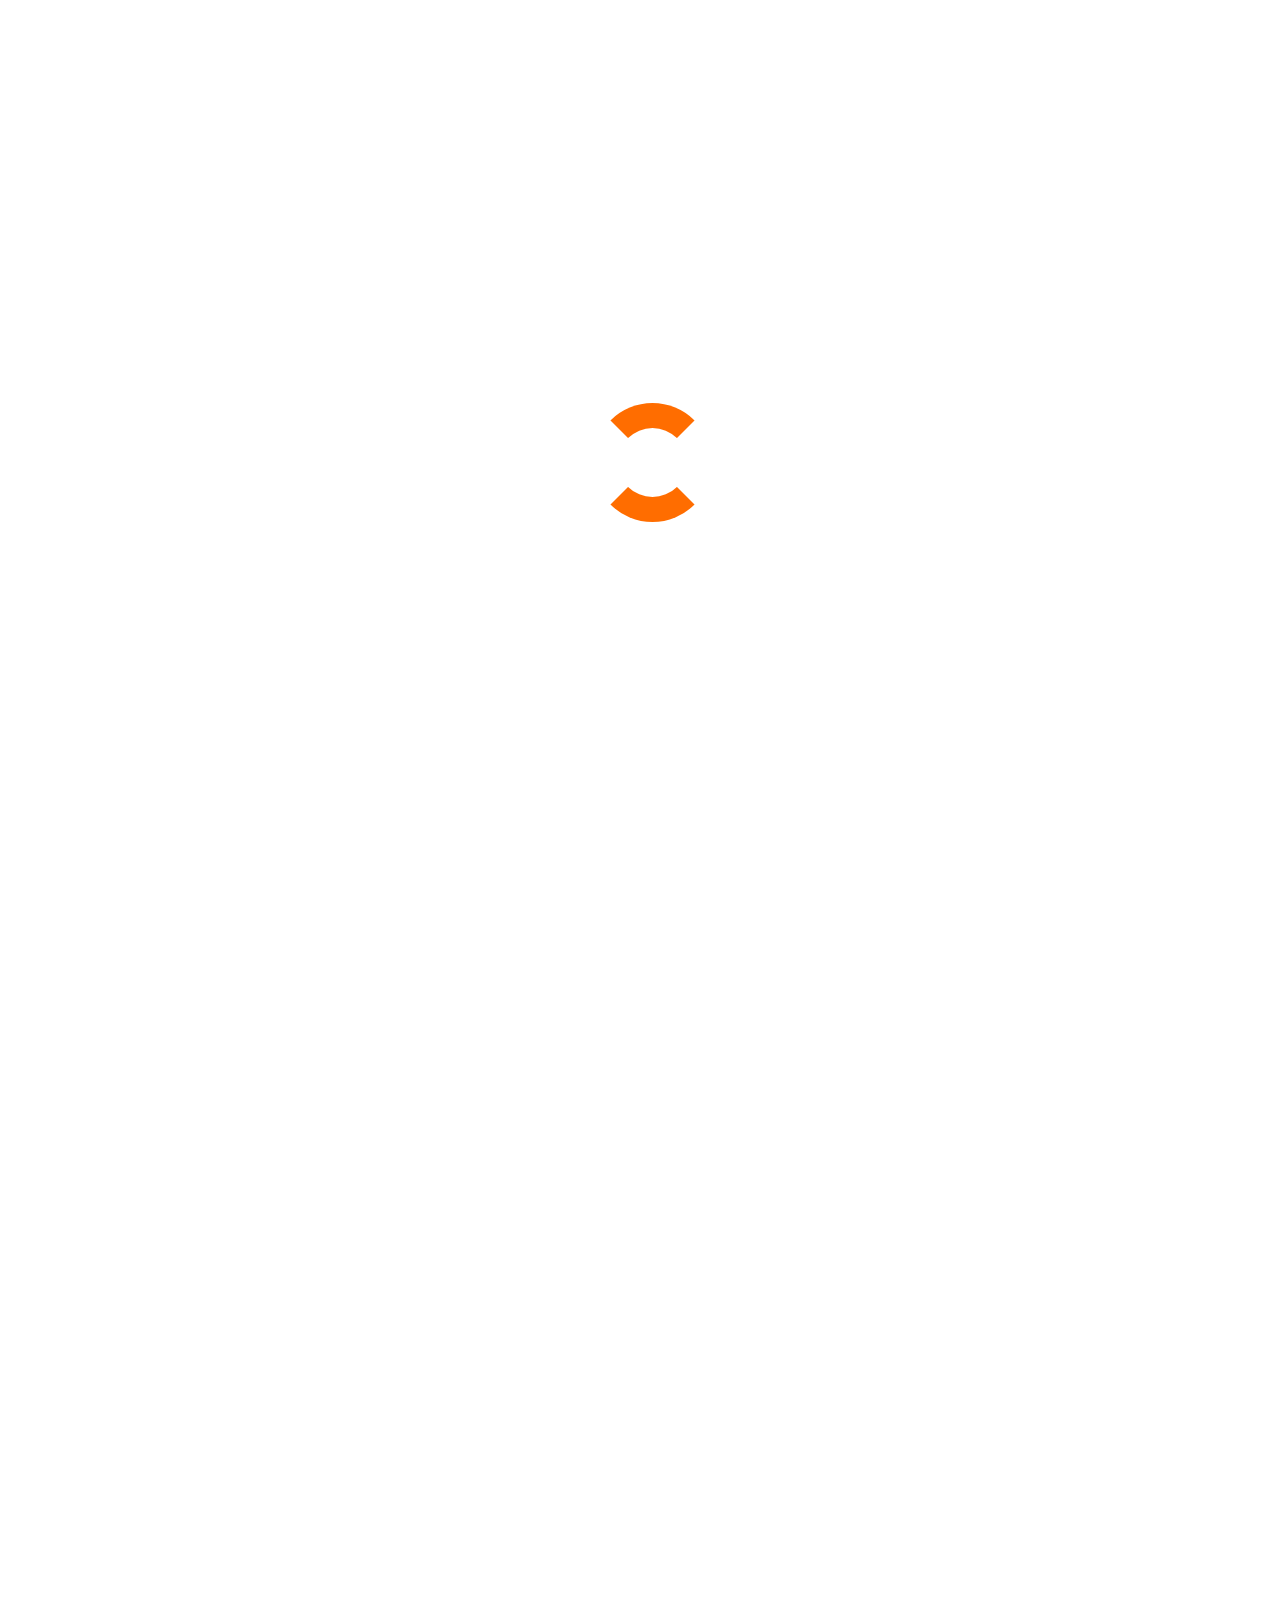
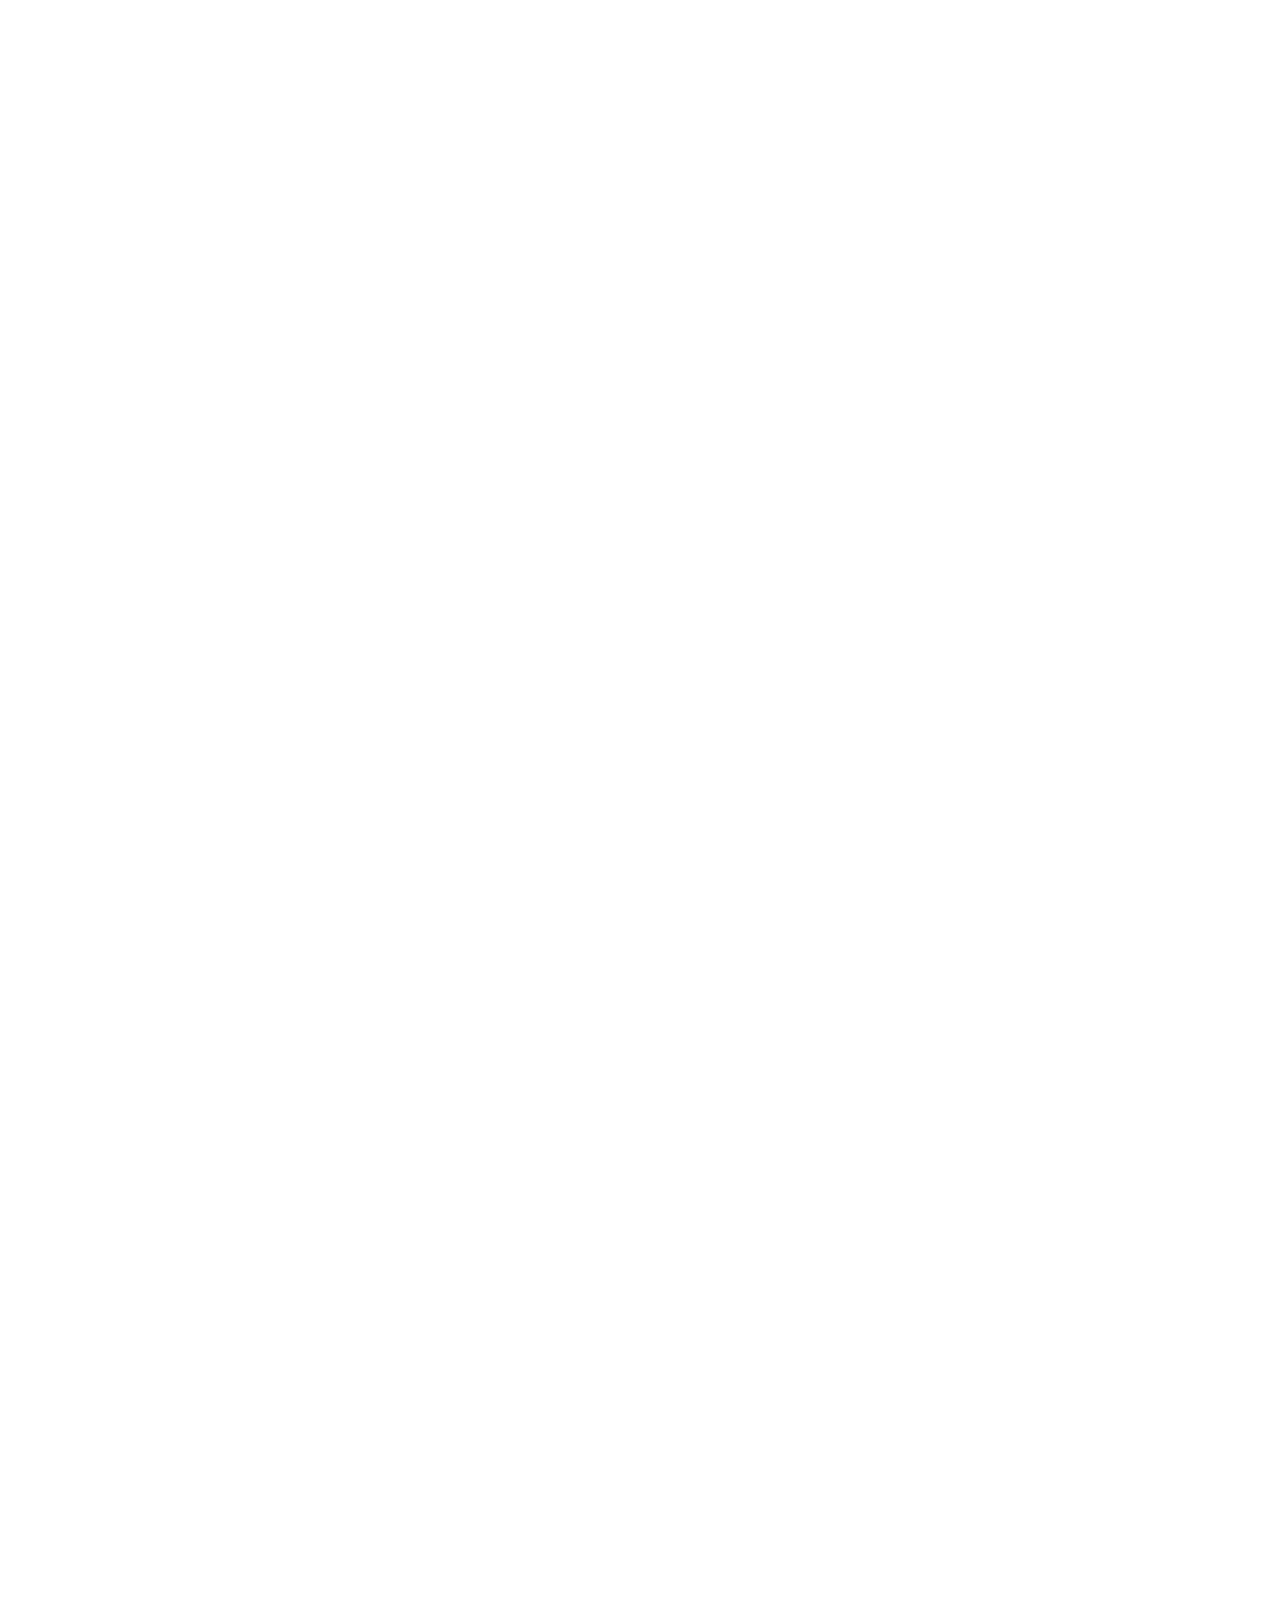
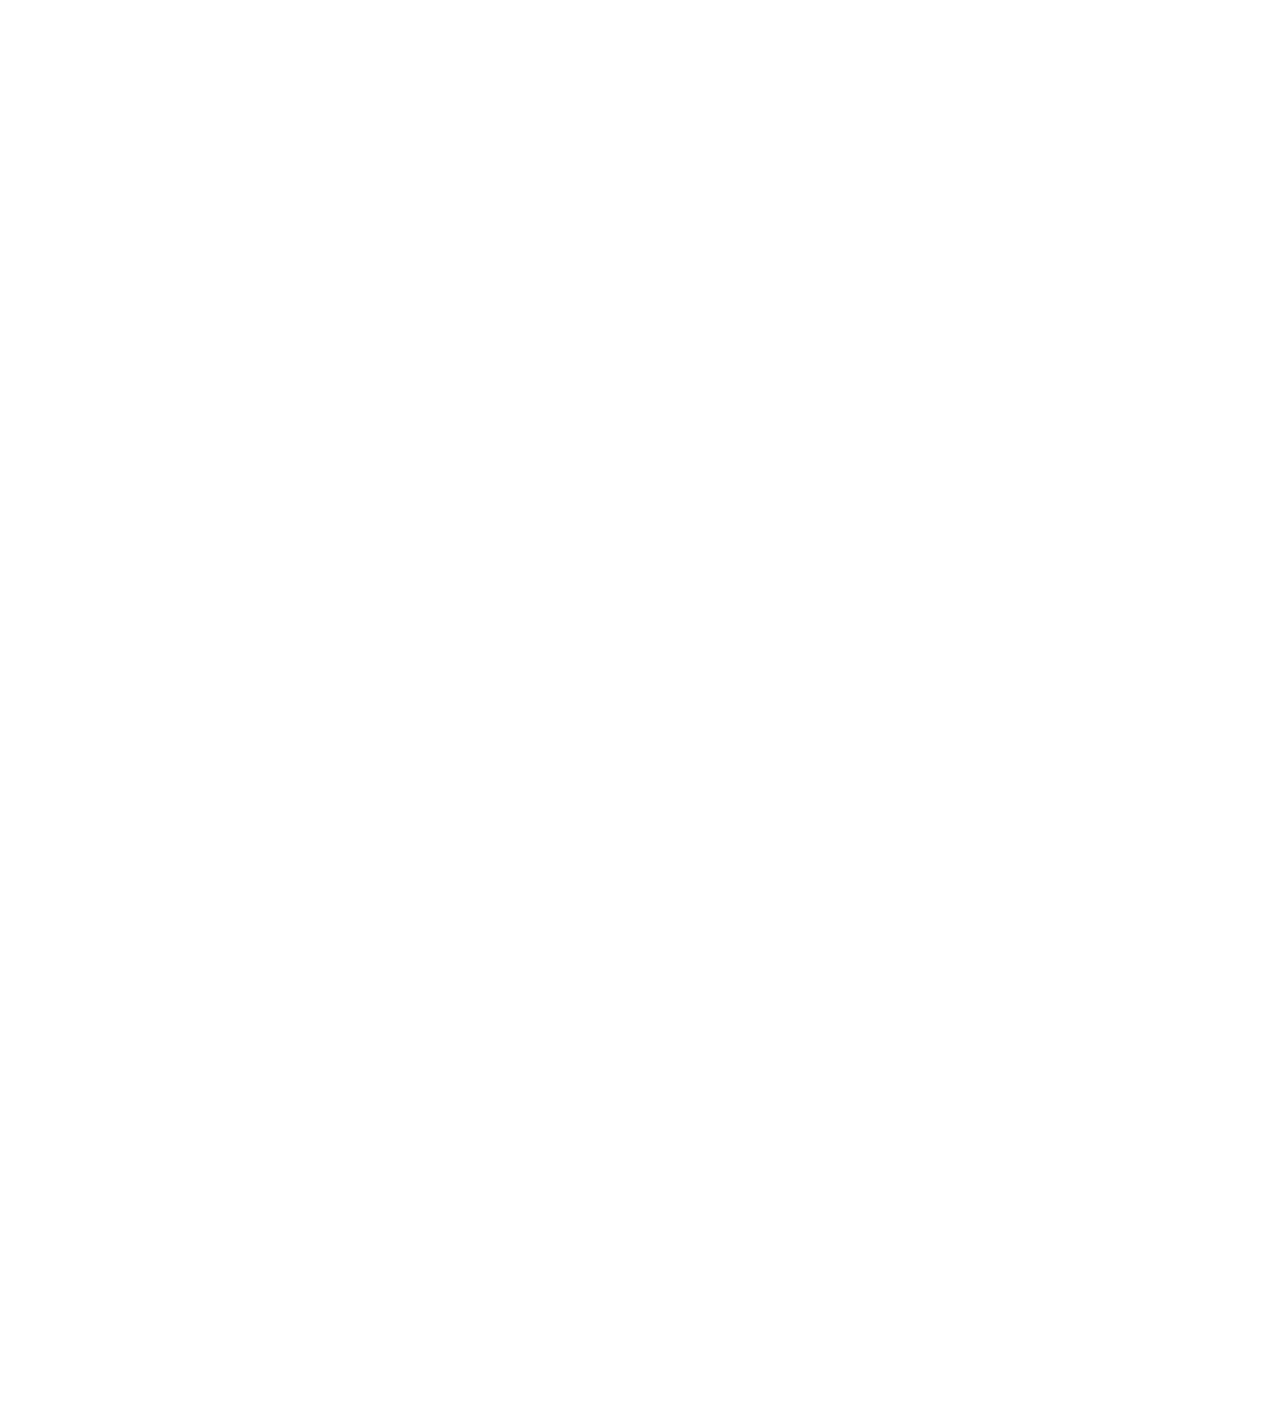
==== commit 485c174a: "Keep the bar on the same height no matter the length of the title" ====
--- a/index.html
+++ b/index.html
@@ -171,7 +171,9 @@
             </div>
             <div class="columns">
                 <div class="course column">
-                    <h1>Web Development</h1>
+                    <div class="title">
+                        <h1>Web Development</h1>
+                    </div>
                     <div class="labels">
                         <span class="label">HTML/CSS</span>
                         <span class="label">Javascript</span>
@@ -179,7 +181,9 @@
                     <p>Master the languages of the web: HTML, CSS, and JavaScript. This course will prepare you to build basic websites and then build interactive web apps.</p>
                 </div>
                 <div class="course column">
-                    <h1>Programming</h1>
+                    <div class="title">
+                        <h1>Programming</h1>
+                    </div>
                     <div class="labels">
                         <span class="label">Python</span>
                         <span class="label">Command Line</span>
@@ -187,7 +191,9 @@
                     <p>Learn programming using Python, one of the hottest and fastest growing programming languages. This is a great introduction to the world of code.</p>
                 </div>
                 <div class="course column">
-                    <h1>Data Science</h1>
+                    <div class="title">
+                        <h1>Data Science</h1>
+                    </div>
                     <div class="labels">
                         <span class="label">Python</span>
                         <span class="label">SQL</span>
--- a/assets/styles/index.css
+++ b/assets/styles/index.css
@@ -444,7 +444,6 @@
 }
 
 body > .content > .whattodo .columns > .column {
-    align-self: flex-start;
     display: flex;
     flex-direction: column;
     color: #ffffff;
@@ -457,12 +456,23 @@
     /*    */
 }
 
-
-body > .content > .whattodo .course > h1 {
+body > .content > .whattodo .course > .title {
+    align-content: flex-end;
+    height: 2.3em;
+    border-bottom: solid #ffffff;
+    position: relative;
+}
+
+
+body > .content > .whattodo .course > .title h1 {
+    position: absolute;
+    bottom: 0;
+    left: 50%;
+    transform: translateX(-50%);
     text-align: center;
-    line-height: 2.3em;
-    border-bottom: solid #ffffff;
-    margin: 0;
+    line-height: 1.5em;
+    font-size: 1.8em;
+    margin: 0.3em 0;
 }
 
 body > .content > .whattodo .course > .labels {
@@ -491,6 +501,53 @@
     margin: 0;
 }
 
+
+@media screen and (max-width: 1280px) {
+    body > .content > .whattodo .points > .point {
+        font-size: 3.8em;
+    }
+}
+
+@media screen and (max-width: 960px) {
+    body > .content > .whattodo .columns {
+        flex-wrap: wrap;
+    }
+
+    body > .content > .whattodo .columns > .column {
+        flex-basis: 40%;
+    }
+
+    body > .content > .whattodo .points > .point {
+        font-size: 3.4em;
+        /*    margin: 0.3em auto;*/
+    }
+}
+
+@media screen and (max-width: 800px) {
+    body > .content > .whattodo .columns > .column {
+        flex-basis: 80%;
+    }
+}
+
+@media screen and (max-width: 736px) {
+    body > .content > .whattodo {
+        text-align: center;
+    }
+
+    body > .content > .whattodo .columns {
+        flex-direction: column;
+    }
+
+    body > .content > .whattodo .columns > .column {
+        flex-basis: 100%;
+    }
+
+    body > .content > .whattodo .points > .point {
+        font-size: 3em;
+        /*    margin: 0.3em auto;*/
+    }
+}
+
 body > .content > .changecareer {
     background: linear-gradient(135deg, rgb(255, 109, 0) 0%, rgb(255, 149, 40) 100%);
     /*    background: #ff6d00;*/
@@ -528,3 +585,37 @@
     color: #000000;
     background: #ffffff;
 }
+
+@media screen and (max-width: 1280px) {
+    body > .content > .changecareer h1 {
+        font-size: 3.8em;
+    }
+}
+
+@media screen and (max-width: 960px) {
+    body > .content > .changecareer h1 {
+        font-size: 3.4em;
+        /*    margin: 0.3em auto;*/
+    }
+}
+
+@media screen and (max-width: 736px) {
+    body > .content > .changecareer {
+        text-align: center;
+    }
+
+    body > .content > .changecareer h1 {
+        font-size: 3em;
+        /*    margin: 0.3em auto;*/
+    }
+
+    body > .content > .changecareer p {
+        font-size: 1em;
+        /*        margin: 1.3em 0;*/
+    }
+
+    body > .content > .changecareer a {
+        font-size: 1.2em;
+        /*        padding: 0.5em 4em;*/
+    }
+}
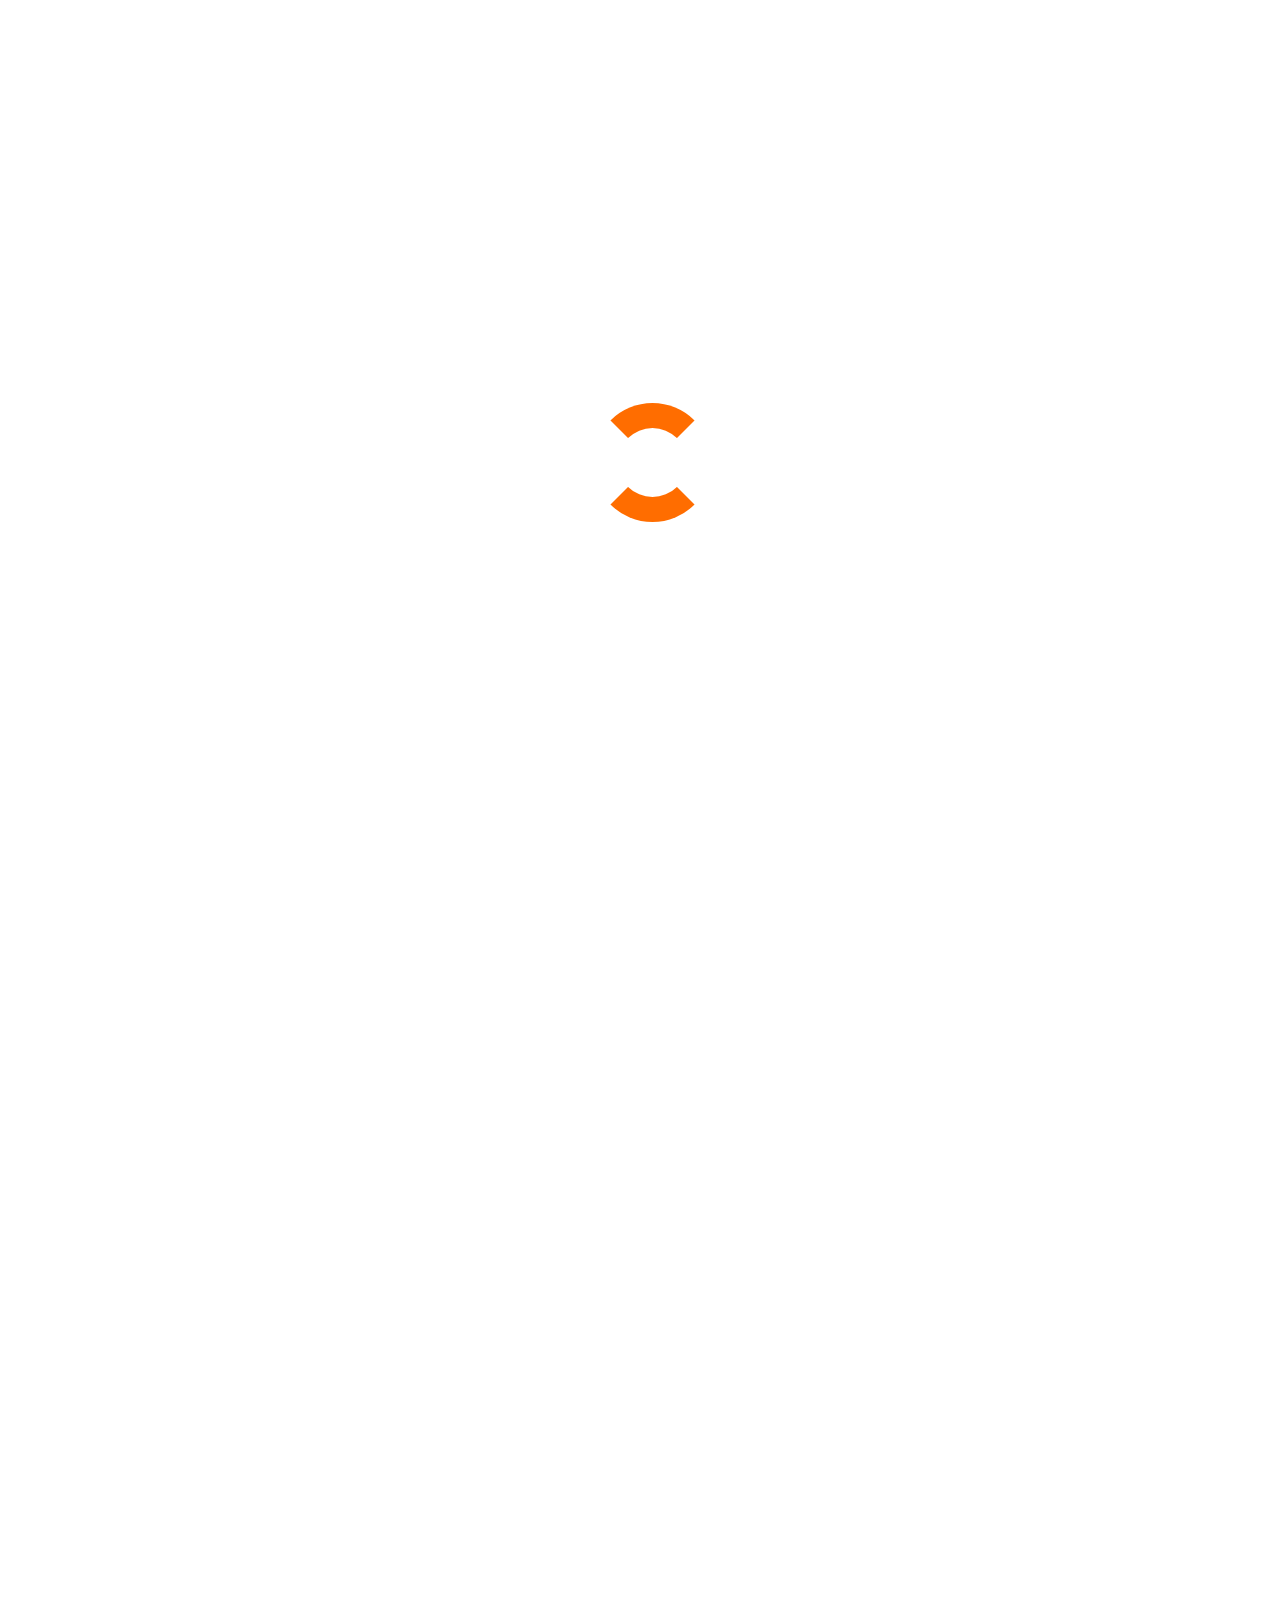
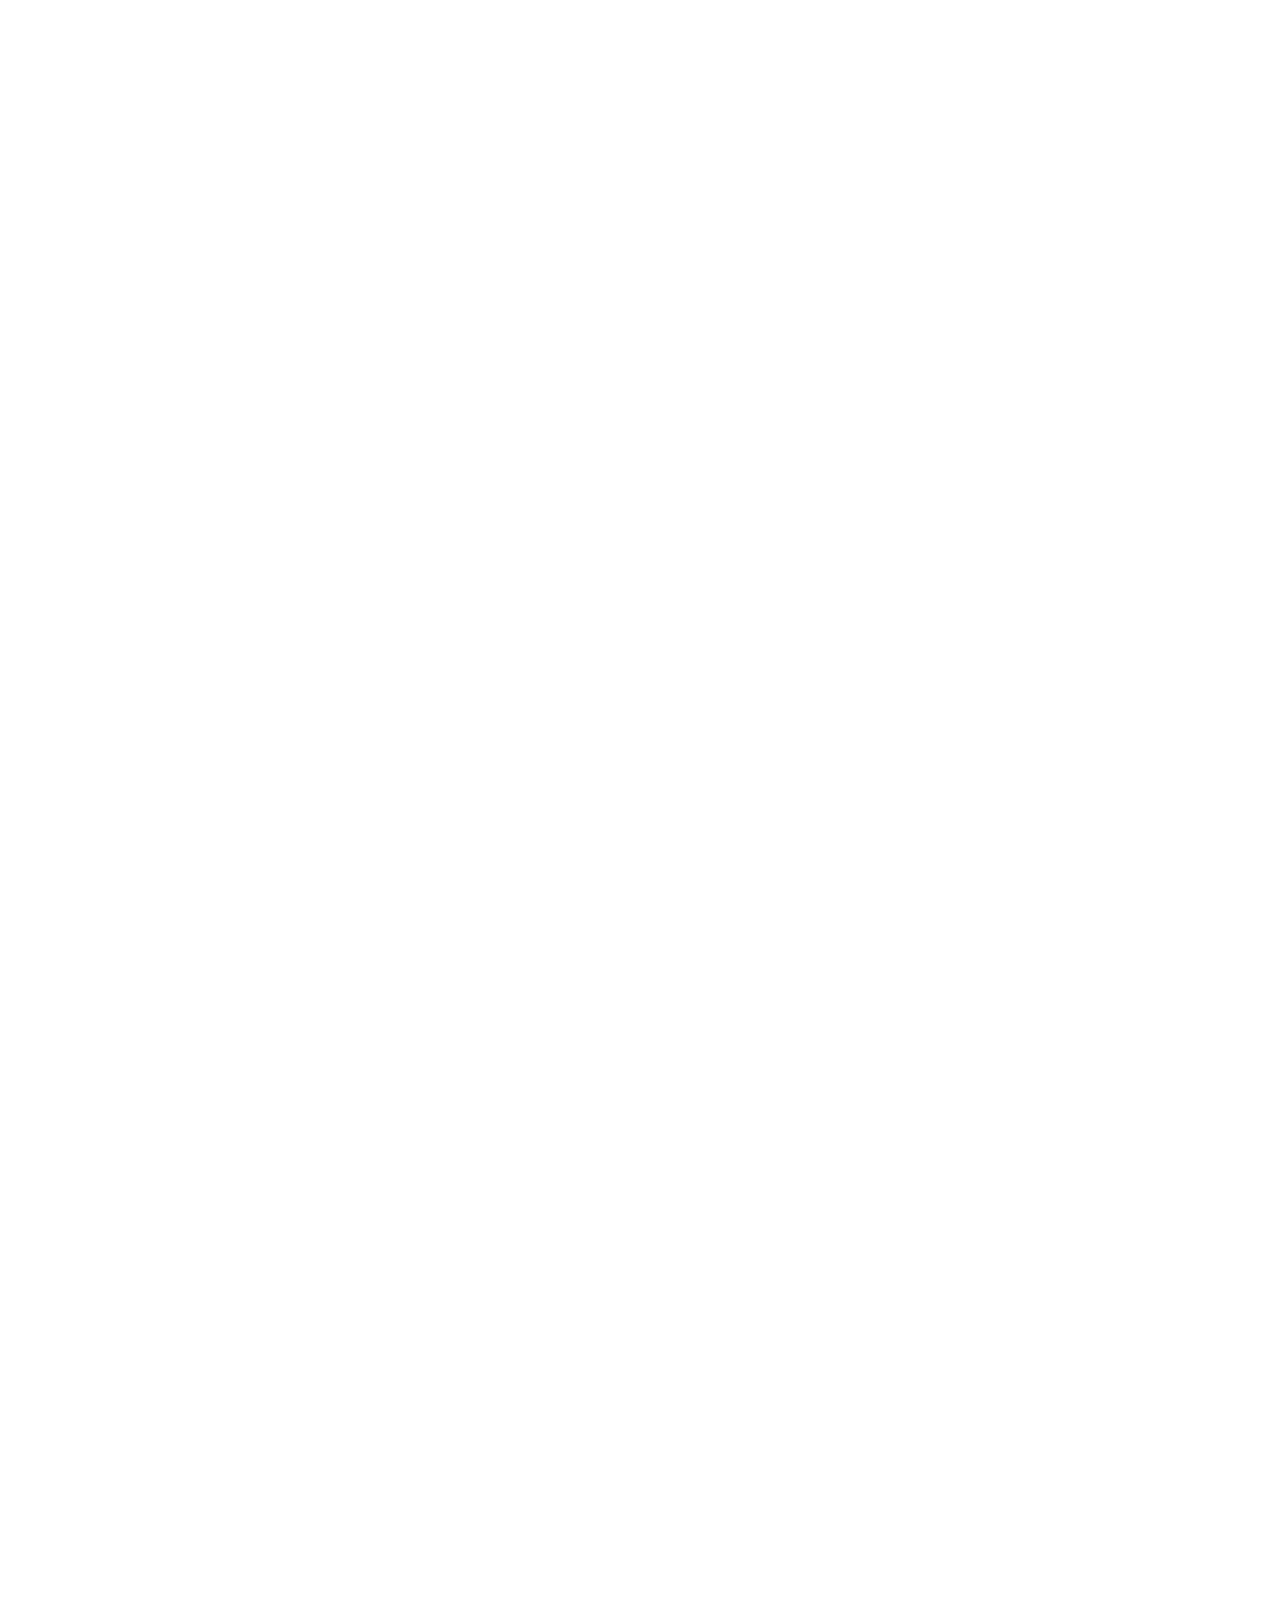
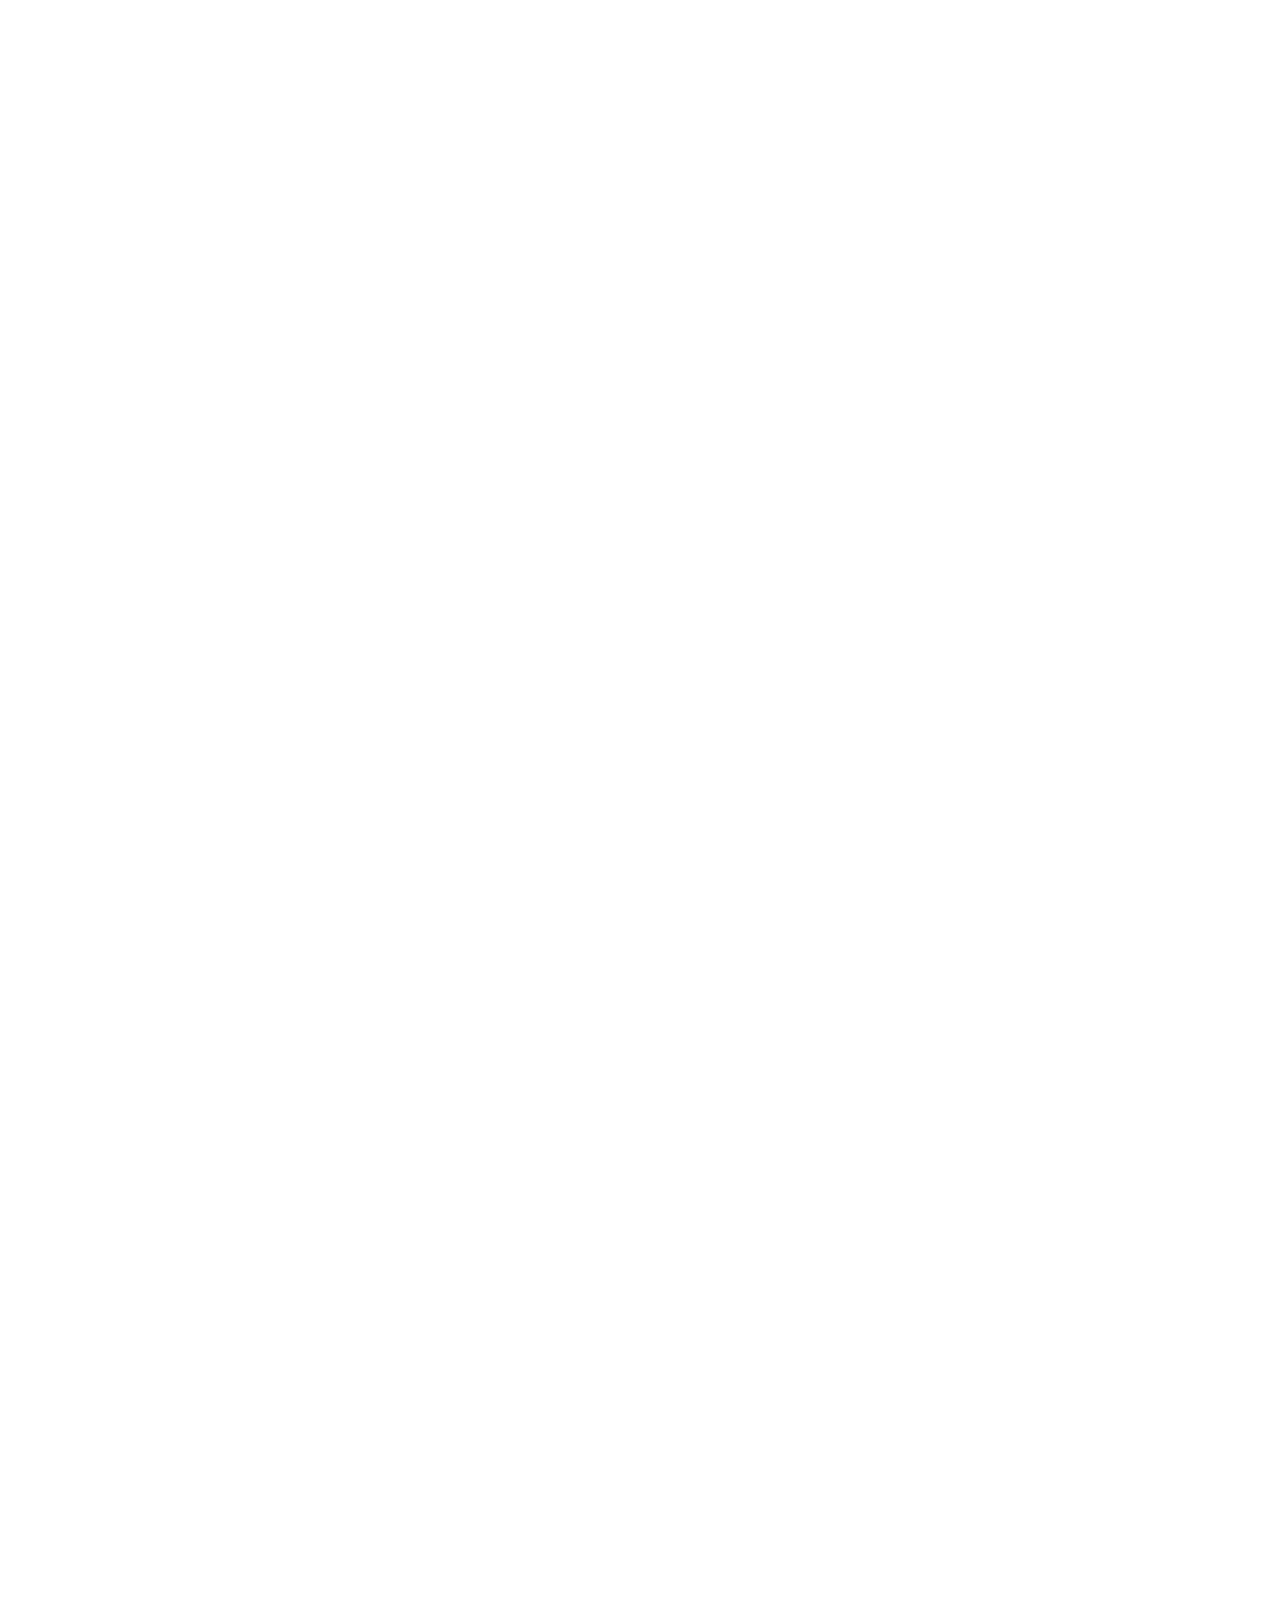
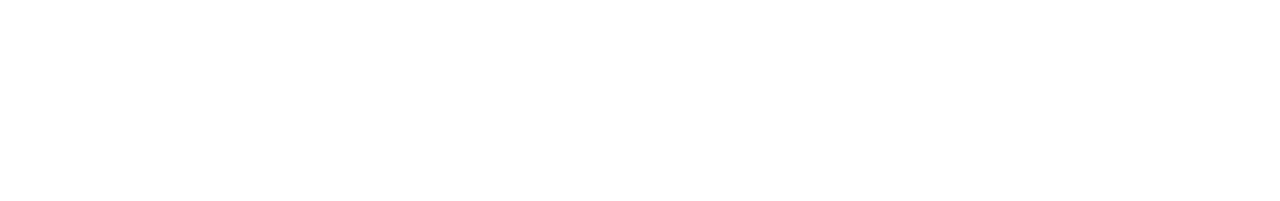
==== commit c7a96e63: "Fixed links" ====
--- a/index.html
+++ b/index.html
@@ -47,7 +47,7 @@
         <ul class="items">
             <li class="item active"><a href="/">Home</a></li>
             <li class="item hasdropdown">
-                <a href="#">Learn</a>
+                <a href="/catalog.html">Learn</a>
                 <div class="submenu mobile_hidden">
                     <div class="column capitalize">
                         <span><a href="#">Subjects</a></span>
@@ -81,7 +81,7 @@
                 </div>
             </li>
             <li class="item"><a href="/pricing.html">Pricing</a></li>
-            <li class="item"><a href="/contact.html">Contact</a></li>
+            <li class="item"><a href="/about.html">About</a></li>
             <div class="nav_background"></div>
         </ul>
     </nav>
--- a/assets/styles/main.css
+++ b/assets/styles/main.css
@@ -14,6 +14,7 @@
     overflow-x: hidden;
     overflow-y: auto;
     scroll-behavior: smooth;
+    /*    z-index: -10;*/
 }
 
 ::selection {
@@ -23,7 +24,8 @@
 
 p {
     letter-spacing: 0.05em;
-    line-height: 1.2em;
+    font-size: 1.2em;
+    line-height: 1.3em;
 }
 
 a {
@@ -187,7 +189,7 @@
 
 body > .content > .support .content:after {
     /*    content: "\260E";*/
-    content: " ";
+    content: "";
     width: 1em;
     height: 1em;
     background: #ffffff;
@@ -210,6 +212,9 @@
     font-size: 3em;
     right: 0.5em;
     bottom: 0.5em;
+
+    transition-delay: 0.10s;
+    transition-duration: 0.15s;
 }
 
 body > .content > .support .content:hover {
@@ -220,6 +225,7 @@
 
 body > .content > .support .content:hover:after {
     background: transparent;
+    transition: none;
 }
 
 body > .content > .support .content > * {
--- a/assets/styles/index.css
+++ b/assets/styles/index.css
@@ -566,7 +566,7 @@
 }
 
 body > .content > .changecareer p {
-    font-size: 1.2em;
+    font-size: 1.6em;
     margin: 1.3em 0;
 }
 
